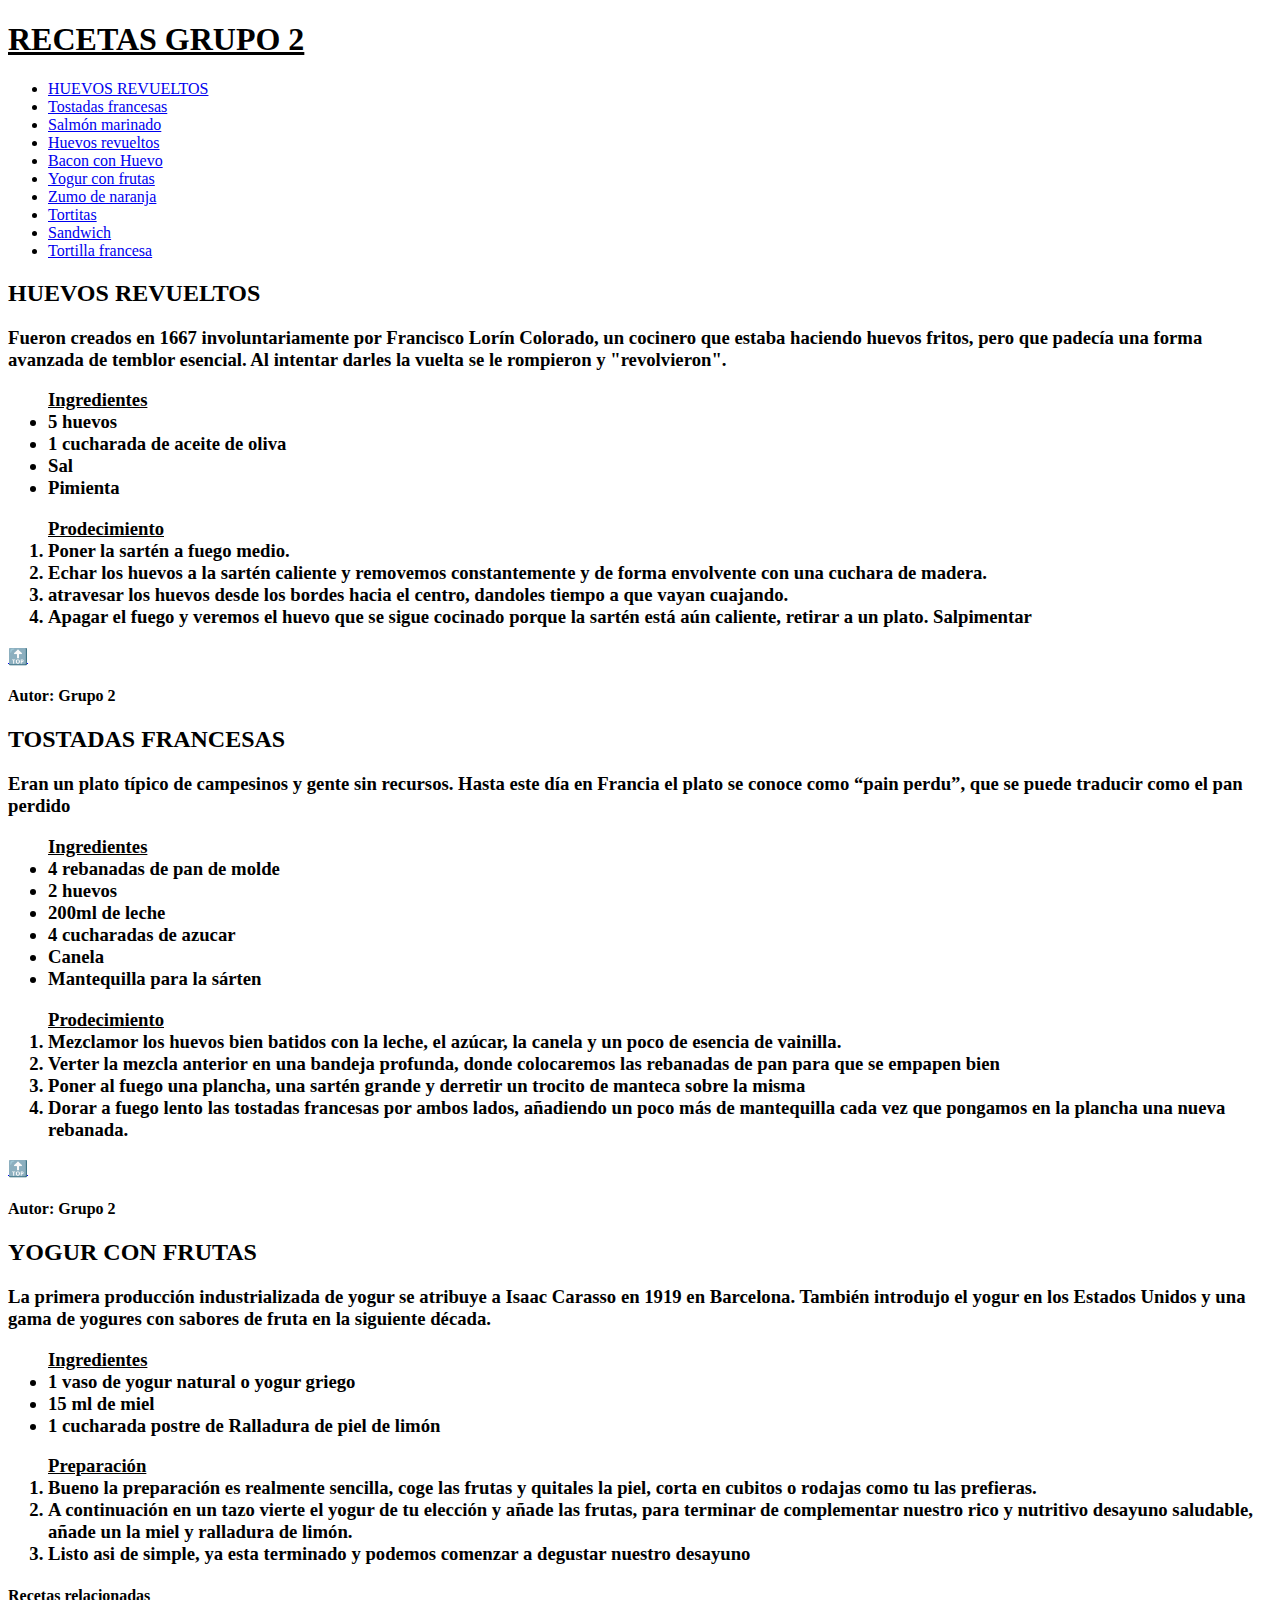
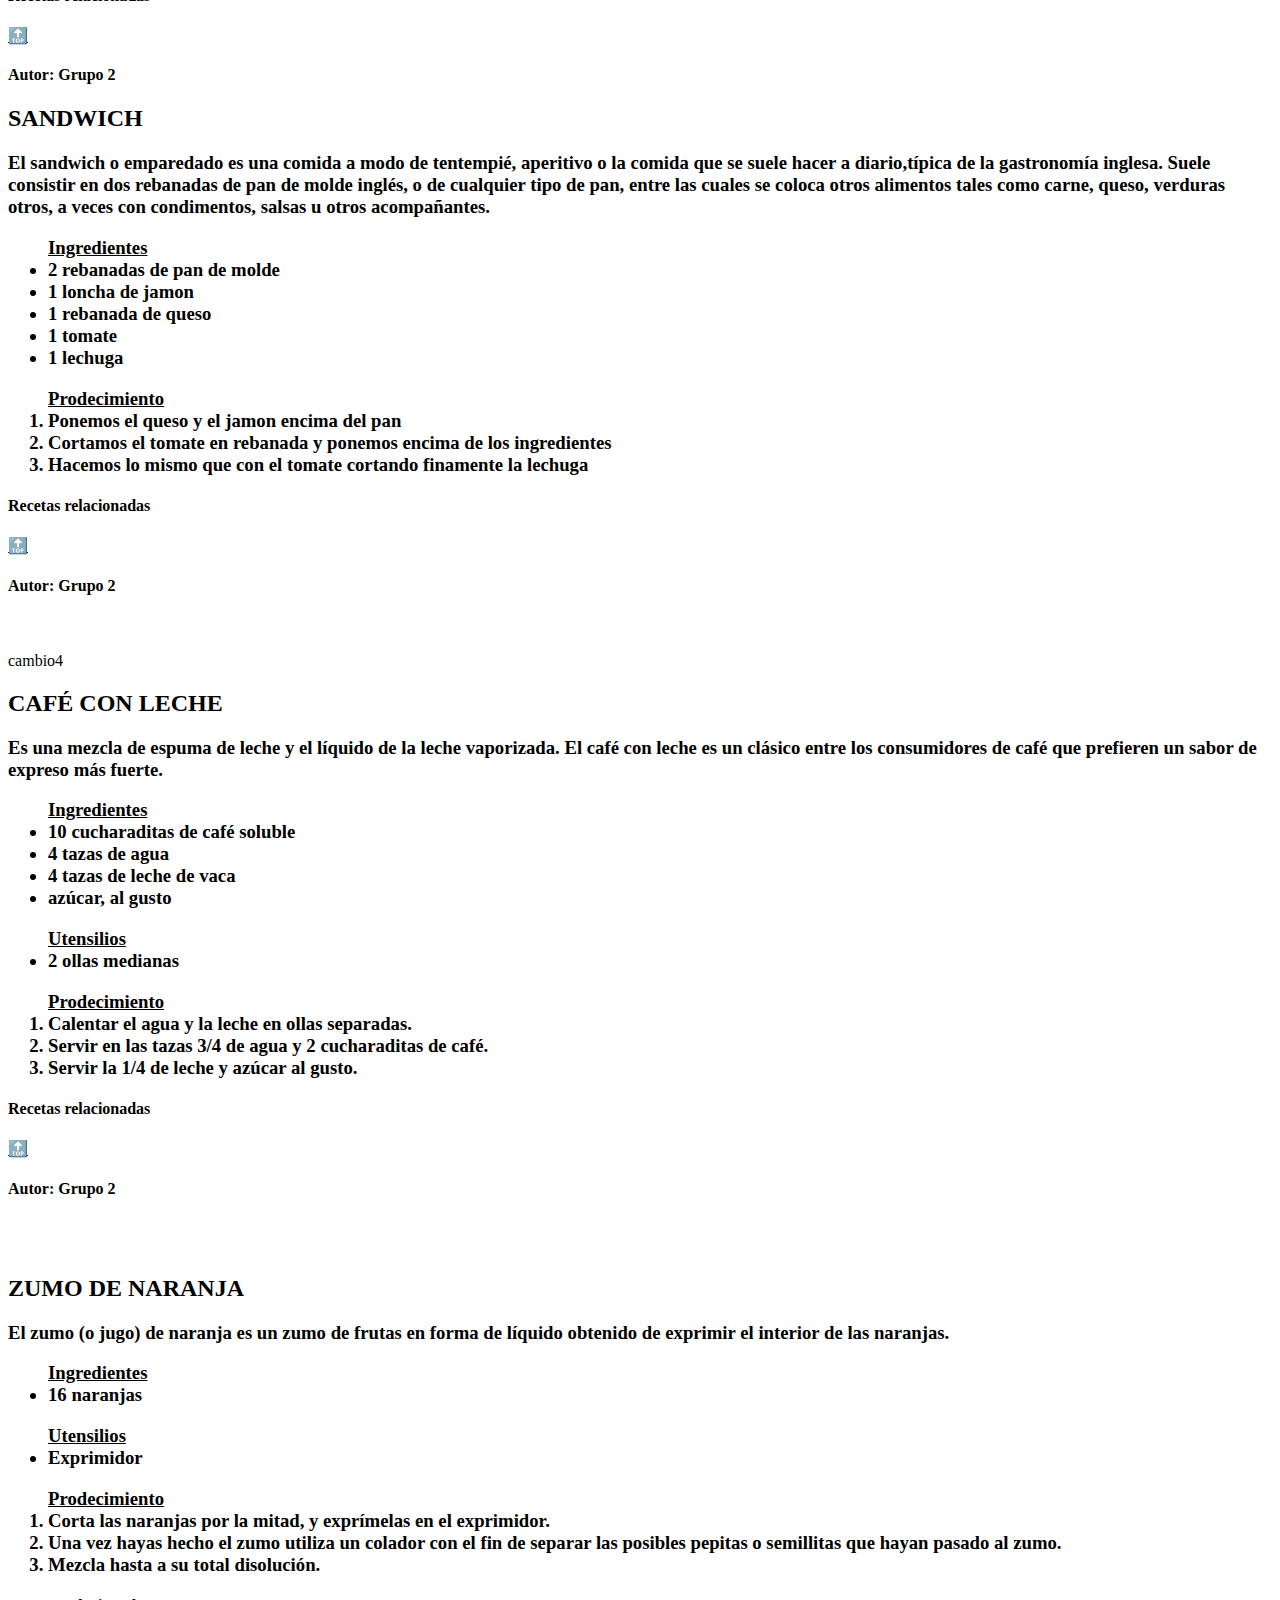
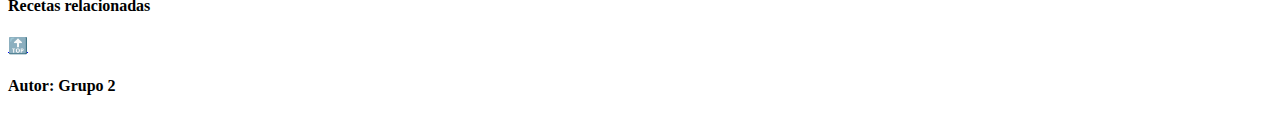
==== listadoRecetas.html @ 74da4548 "Update listadoRecetas.html" ====
<!DOCTYPE html>
<html lang="en">
<head>
    <meta charset="UTF-8">
    <meta http-equiv="X-UA-Compatible" content="IE=edge">
    <meta name="viewport" content="width=device-width, initial-scale=1.0">
    <title>Document</title>
</head>
<body>
    <h1 id="inicio"><ins>RECETAS GRUPO 2</ins></h1>
    
    <ul>
    <li><a href="#huevos" target="_blank">HUEVOS REVUELTOS</a></li>
    <li><a href="#tostadas">Tostadas francesas</a></li>
    <li><a href="#yogur">Salmón marinado</a></li>
    <li><a href="#sandwich">Huevos revueltos</a></li>
    <li><a href="#Bacon con Huevo">Bacon con Huevo</a></li>
    <li><a href="#Yogur con frutas">Yogur con frutas</a></li>
    <li><a href="#Zumo de naranja">Zumo de naranja</a></li>
    <li><a href="#Tortitas">Tortitas</a></li>
    <li><a href="#Sandwich">Sandwich</a></li>
    <li><a href="#Tortilla francesa">Tortilla francesa</a></li>
    </ul>

        <h2 id="huevos">HUEVOS REVUELTOS</h2>
        <h3>
            <p> Fueron creados en 1667 involuntariamente por Francisco Lorín Colorado, un cocinero que estaba haciendo huevos fritos, pero que padecía una forma avanzada de temblor esencial. Al intentar darles la vuelta se le rompieron y "revolvieron".</p>
            <ul><ins>Ingredientes</ins>
                <li>5 huevos</li>
                <li>1 cucharada de aceite de oliva</li>
                <li>Sal</li>
                <li>Pimienta</li>
            </ul>
            
            
            <ol><ins>Prodecimiento</ins>
                <li>Poner la sartén a fuego medio.</li>
                <li>Echar los huevos a la sartén caliente y removemos constantemente y de forma envolvente con una cuchara de madera.</li>
                <li>atravesar los huevos desde los bordes hacia el centro, dandoles tiempo a que vayan cuajando.</li>
                <li>Apagar el fuego y veremos el huevo que se sigue cocinado porque la sartén está aún caliente, retirar a un plato. Salpimentar</li>
            </ol> 
        </h3>
            <a href="#inicio">🔝</a>
            <h4>Autor: Grupo 2</h4>

        <h2 id="tostadas">TOSTADAS FRANCESAS</h2>
        <h3>
            <p> Eran un plato típico de campesinos y gente sin recursos. Hasta este día en Francia el plato se conoce como “pain perdu”, que se puede traducir como el pan perdido</p>
            <ul><ins>Ingredientes</ins>
                <li>4 rebanadas de pan de molde</li>
                <li>2 huevos</li>
                <li>200ml de leche</li>
                <li>4 cucharadas de azucar</li>
                <li>Canela</li>
                <li>Mantequilla para la sárten</li>
            </ul>
                
            <ol><ins>Prodecimiento</ins>
                <li>Mezclamor los huevos bien batidos con la leche, el azúcar, la canela y un poco de esencia de vainilla.</li>
                <li>Verter la mezcla anterior en una bandeja profunda, donde colocaremos las rebanadas de pan para que se empapen bien</li>
                <li>Poner al fuego una plancha, una sartén grande y derretir un trocito de manteca sobre la misma</li>
                <li>Dorar a fuego lento las tostadas francesas por ambos lados, añadiendo un poco más de mantequilla cada vez que pongamos en la plancha una nueva rebanada.</li>
            </ol> 
        </h3>
    
            <a href="#inicio">🔝</a>
            <h4>Autor: Grupo 2</h4>
            
              
            
    <h2 id="yogur">YOGUR CON FRUTAS</h2>
        <h3>
         <p> La primera producción industrializada de yogur se atribuye a Isaac Carasso en 1919 en Barcelona. También introdujo el yogur en los Estados Unidos y una gama de yogures con sabores de fruta en la siguiente década.</p>
         <ul><ins>Ingredientes</ins>
            <li> 1 vaso de yogur natural o yogur griego</li>
            <li>15 ml de miel</li>
            <li>1 cucharada postre de Ralladura de piel de limón</li>                 
        </ul>                    
        
                        
        <ol><ins>Preparación</ins>
             <li>Bueno la preparación es realmente sencilla, coge las frutas y quitales la piel, corta en cubitos o rodajas como tu las prefieras.</li>
             <li>A continuación en un tazo vierte el yogur de tu elección y añade las frutas, para terminar de complementar nuestro rico y nutritivo desayuno saludable, añade un la miel y ralladura de limón.</li>
             <li>Listo asi de simple, ya esta terminado y podemos comenzar a degustar nuestro desayuno</li>
        </ol> 
    </h3>
            
             <h4>Recetas relacionadas</h4>
             <a href="#inicio">🔝</a>
            <h4>Autor: Grupo 2</h4>
            
    <h2 id="sandwich">SANDWICH</h2>
        <h3>
            <p>El sandwich o emparedado es una comida a modo de tentempié, aperitivo o la comida que se suele hacer a diario,típica de la gastronomía inglesa. Suele consistir en dos rebanadas de pan de molde inglés, o de cualquier tipo de pan, entre las cuales se coloca otros alimentos tales como carne, queso, verduras otros, a veces con condimentos, salsas u otros acompañantes.</p>
            <ul><ins>Ingredientes</ins>
                 <li>2 rebanadas de pan de molde</li>
                <li>1 loncha de jamon</li>
                <li>1 rebanada de queso</li>
                <li>1 tomate</li>
                <li>1 lechuga</li>
            </ul>
                            
            <ol><ins>Prodecimiento</ins>
                <li>Ponemos el queso y el jamon encima del pan </li>
                <li>Cortamos el tomate en rebanada y ponemos encima de los ingredientes</li>
                <li>Hacemos lo mismo que con el tomate cortando finamente la lechuga</li>
            </ol> 
        </h3>
                

                 <h4>Recetas relacionadas</h4>
                 <a href="#inicio">🔝</a>
                 <h4>Autor: Grupo 2</h4>

            <br><br>cambio4

        <h2>CAFÉ CON LECHE</h2>
        <h3>
            <p>Es una mezcla de espuma de leche y el líquido de la leche vaporizada. El café con leche es un clásico entre los consumidores de café que prefieren un sabor de expreso más fuerte.</p>
            <ul><ins>Ingredientes</ins>
                <li>10 cucharaditas de café soluble</li>
                <li>4 tazas de agua</li>
                <li>4 tazas de leche de vaca</li>
                <li>azúcar, al gusto</li>
            </ul>
            <ul><ins>Utensilios</ins>
                <li>2 ollas medianas</li>
            </ul>
                
            <ol><ins>Prodecimiento</ins>
                <li>Calentar el agua y la leche en ollas separadas.</li>
                <li>Servir en las tazas 3/4 de agua y 2 cucharaditas de café.</li>
                <li>Servir la 1/4 de leche y azúcar al gusto.</li>
            </ol> 
        </h3>
    
            <h4>Recetas relacionadas</h4>
            <a href="#inicio">🔝</a>
            <h4>Autor: Grupo 2</h4>

            <br><br>

        <h2>ZUMO DE NARANJA</h2>
        <h3>
            <p>El zumo (o jugo) de naranja es un zumo de frutas en forma de líquido obtenido de exprimir el interior de las naranjas.</p>
            <ul><ins>Ingredientes</ins>
                <li>16 naranjas</li>
            </ul>
            <ul><ins>Utensilios</ins>
                <li>Exprimidor</li>
            </ul>
                
            <ol><ins>Prodecimiento</ins>
                <li>Corta las naranjas por la mitad, y exprímelas en el exprimidor.</li>
                <li>Una vez hayas hecho el zumo utiliza un colador con el fin de separar las posibles pepitas o semillitas que hayan pasado al zumo.</li>
                <li>Mezcla hasta a su total disolución.</li>
            </ol> 
        </h3>
    
            <h4>Recetas relacionadas</h4>
            <a href="#inicio">🔝</a>
            <h4>Autor: Grupo 2</h4>
            
                
    </body>
    </html>
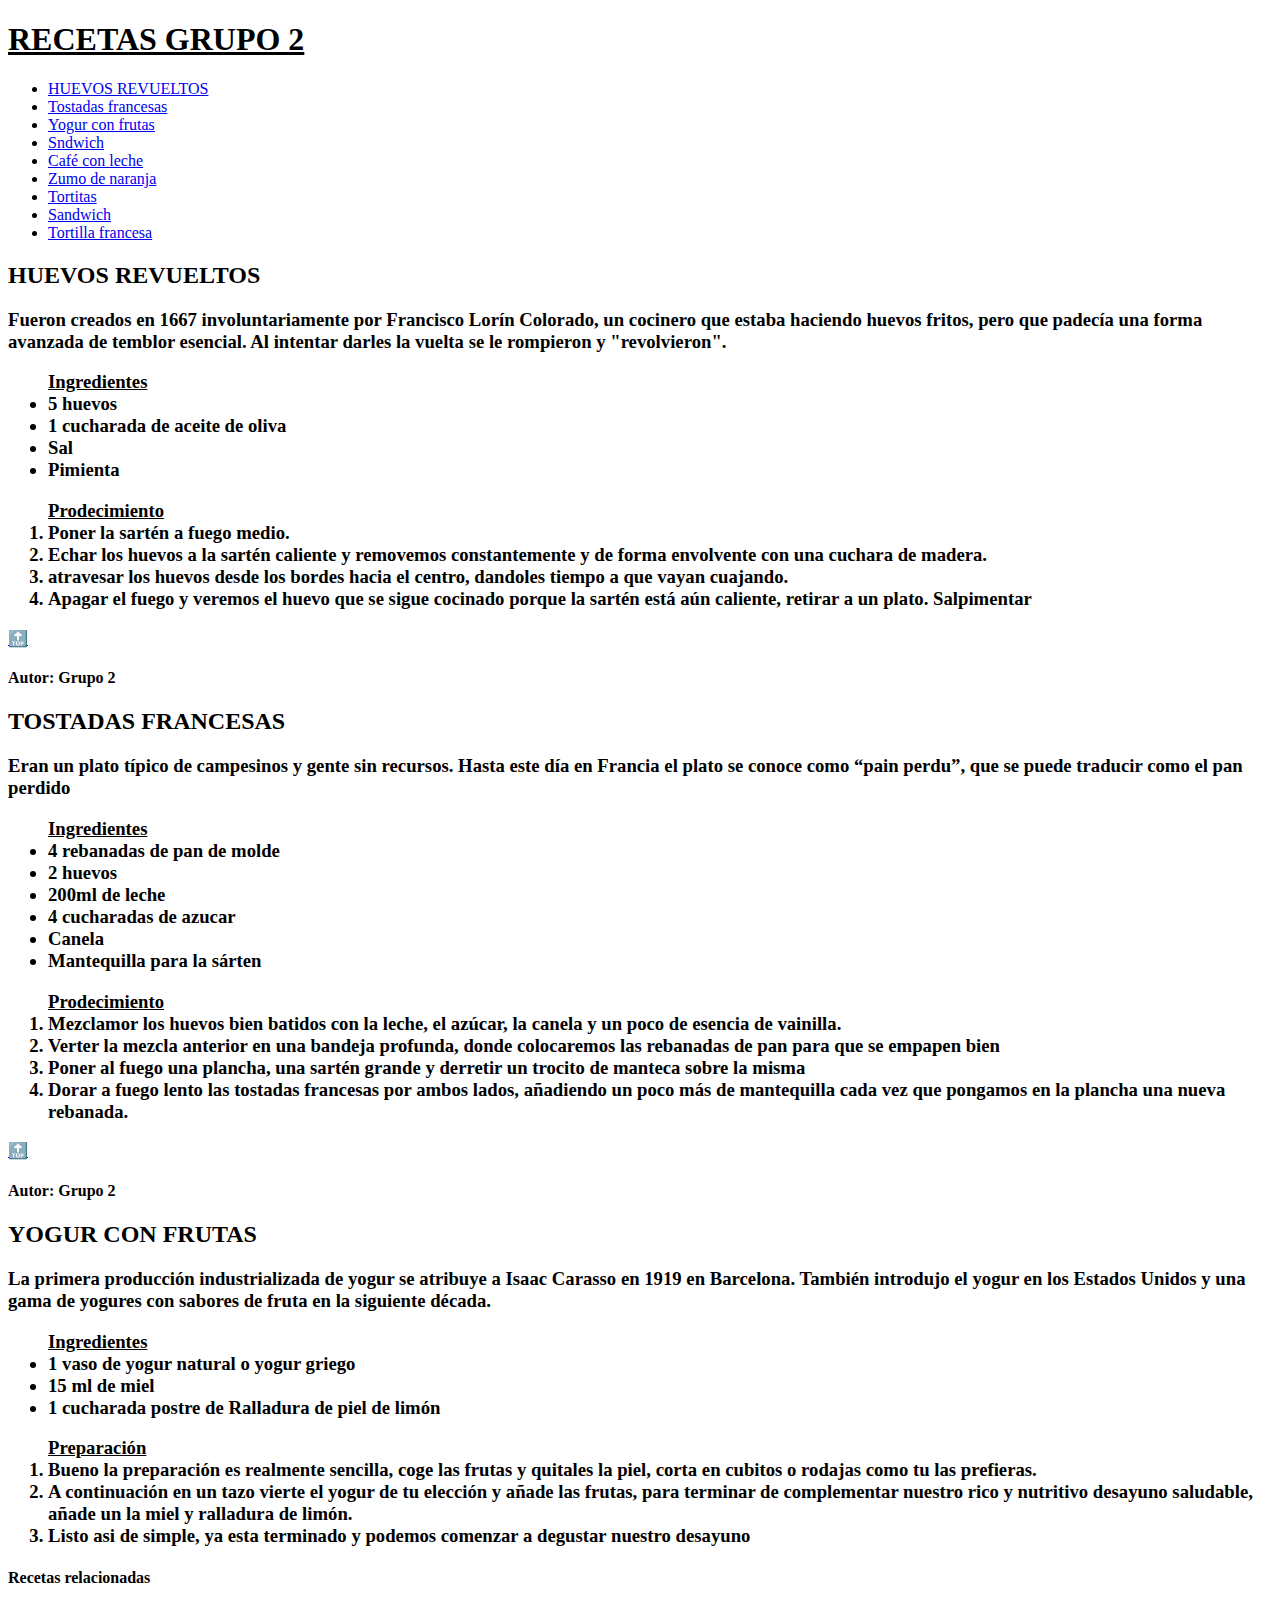
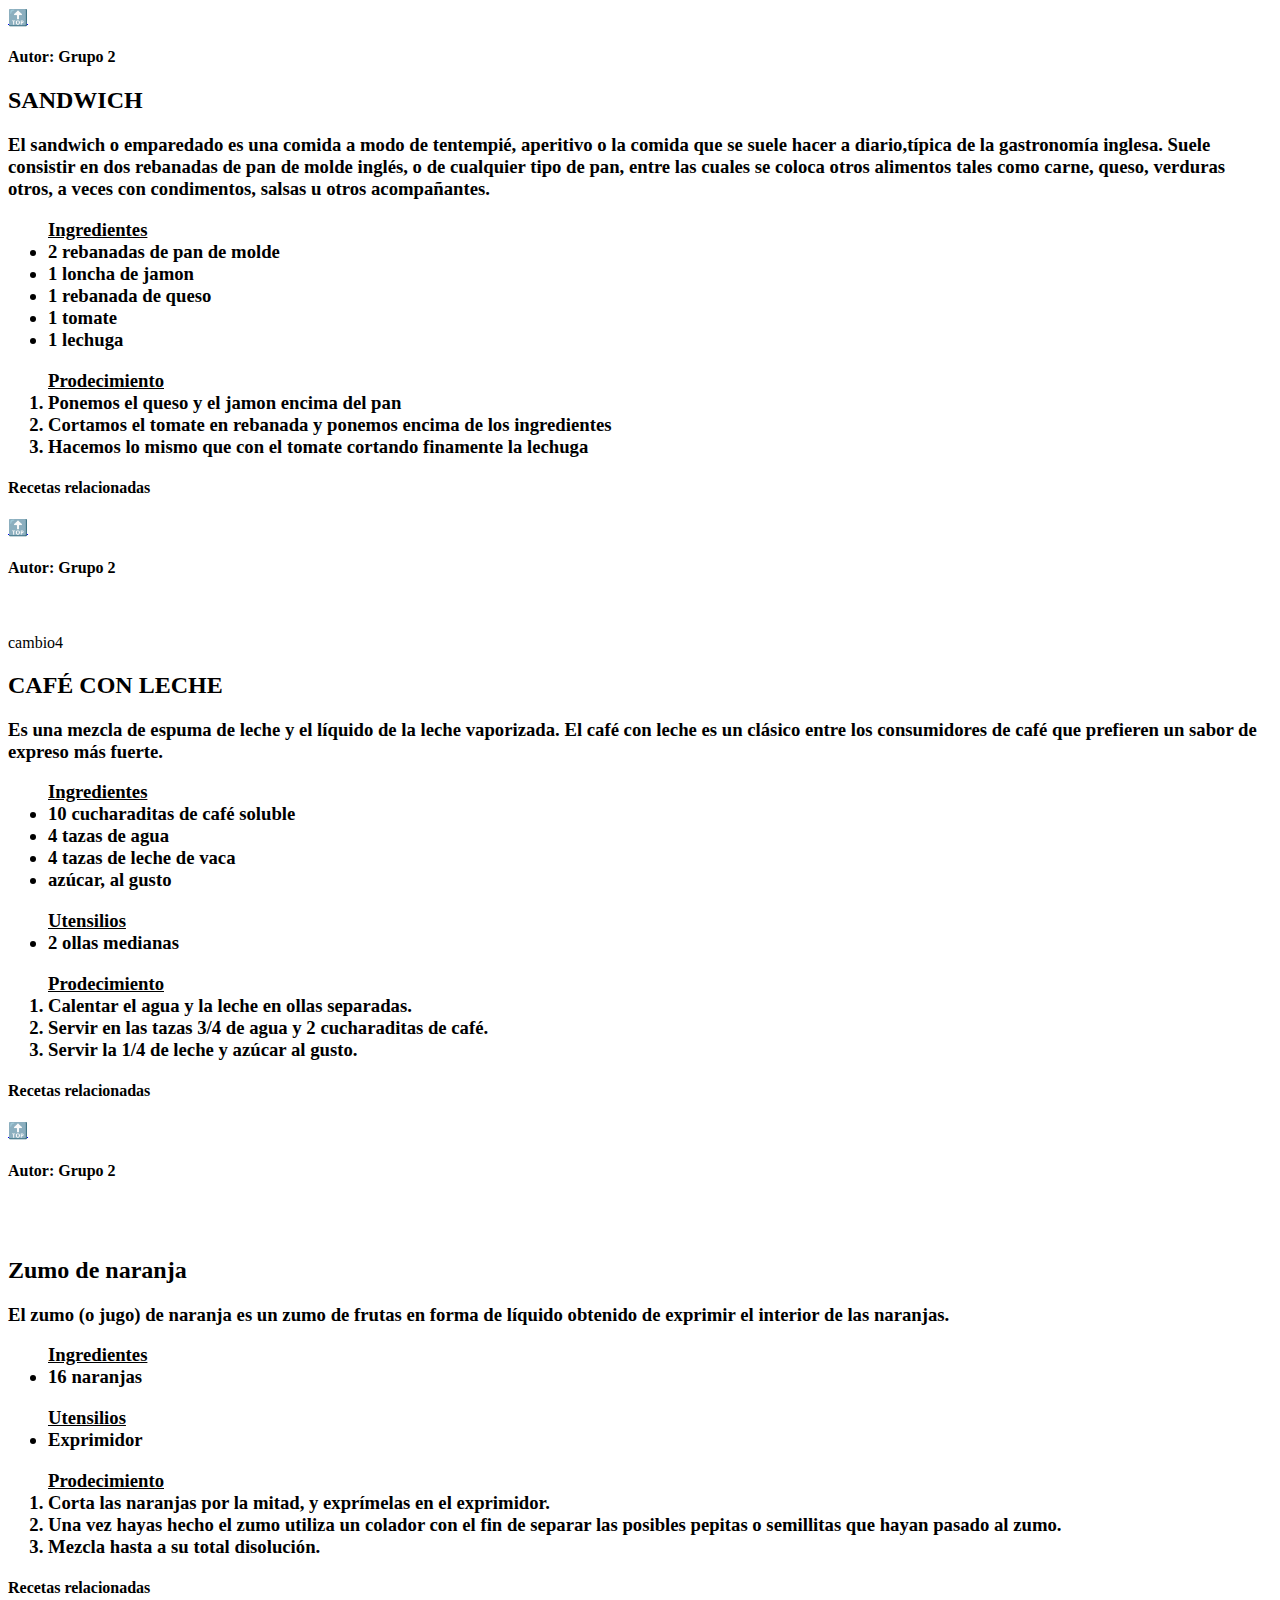
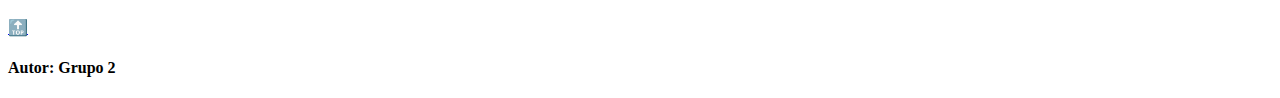
==== commit 8522b427: "cambio index" ====
--- a/listadoRecetas.html
+++ b/listadoRecetas.html
@@ -1,166 +1,184 @@
 <!DOCTYPE html>
 <html lang="en">
+
 <head>
-    <meta charset="UTF-8">
-    <meta http-equiv="X-UA-Compatible" content="IE=edge">
-    <meta name="viewport" content="width=device-width, initial-scale=1.0">
-    <title>Document</title>
+  <meta charset="UTF-8">
+  <meta http-equiv="X-UA-Compatible" content="IE=edge">
+  <meta name="viewport" content="width=device-width, initial-scale=1.0">
+  <title>Document</title>
 </head>
+
 <body>
-    <h1 id="inicio"><ins>RECETAS GRUPO 2</ins></h1>
-    
-    <ul>
+  <h1 id="inicio"><ins>RECETAS GRUPO 2</ins></h1>
+
+  <ul>
     <li><a href="#huevos" target="_blank">HUEVOS REVUELTOS</a></li>
     <li><a href="#tostadas">Tostadas francesas</a></li>
-    <li><a href="#yogur">Salmón marinado</a></li>
-    <li><a href="#sandwich">Huevos revueltos</a></li>
-    <li><a href="#Bacon con Huevo">Bacon con Huevo</a></li>
-    <li><a href="#Yogur con frutas">Yogur con frutas</a></li>
-    <li><a href="#Zumo de naranja">Zumo de naranja</a></li>
-    <li><a href="#Tortitas">Tortitas</a></li>
+    <li><a href="#yogur">Yogur con frutas</a></li>
+    <li><a href="#sandwich">Sndwich</a></li>
+    <li><a href="#cafeconleche">Café con leche</a></li>
+    <li><a href="#zumo">Zumo de naranja</a></li>
+    <li><a href="#tortitas">Tortitas</a></li>
     <li><a href="#Sandwich">Sandwich</a></li>
-    <li><a href="#Tortilla francesa">Tortilla francesa</a></li>
+    <li><a href="#tortillafrancesa">Tortilla francesa</a></li>
+  </ul>
+
+  <h2 id="huevos">HUEVOS REVUELTOS</h2>
+  <h3>
+    <p> Fueron creados en 1667 involuntariamente por Francisco Lorín Colorado, un cocinero que estaba haciendo huevos
+      fritos, pero que padecía una forma avanzada de temblor esencial. Al intentar darles la vuelta se le rompieron y
+      "revolvieron".</p>
+    <ul><ins>Ingredientes</ins>
+      <li>5 huevos</li>
+      <li>1 cucharada de aceite de oliva</li>
+      <li>Sal</li>
+      <li>Pimienta</li>
     </ul>
 
-        <h2 id="huevos">HUEVOS REVUELTOS</h2>
-        <h3>
-            <p> Fueron creados en 1667 involuntariamente por Francisco Lorín Colorado, un cocinero que estaba haciendo huevos fritos, pero que padecía una forma avanzada de temblor esencial. Al intentar darles la vuelta se le rompieron y "revolvieron".</p>
-            <ul><ins>Ingredientes</ins>
-                <li>5 huevos</li>
-                <li>1 cucharada de aceite de oliva</li>
-                <li>Sal</li>
-                <li>Pimienta</li>
-            </ul>
-            
-            
-            <ol><ins>Prodecimiento</ins>
-                <li>Poner la sartén a fuego medio.</li>
-                <li>Echar los huevos a la sartén caliente y removemos constantemente y de forma envolvente con una cuchara de madera.</li>
-                <li>atravesar los huevos desde los bordes hacia el centro, dandoles tiempo a que vayan cuajando.</li>
-                <li>Apagar el fuego y veremos el huevo que se sigue cocinado porque la sartén está aún caliente, retirar a un plato. Salpimentar</li>
-            </ol> 
-        </h3>
-            <a href="#inicio">🔝</a>
-            <h4>Autor: Grupo 2</h4>
 
-        <h2 id="tostadas">TOSTADAS FRANCESAS</h2>
-        <h3>
-            <p> Eran un plato típico de campesinos y gente sin recursos. Hasta este día en Francia el plato se conoce como “pain perdu”, que se puede traducir como el pan perdido</p>
-            <ul><ins>Ingredientes</ins>
-                <li>4 rebanadas de pan de molde</li>
-                <li>2 huevos</li>
-                <li>200ml de leche</li>
-                <li>4 cucharadas de azucar</li>
-                <li>Canela</li>
-                <li>Mantequilla para la sárten</li>
-            </ul>
-                
-            <ol><ins>Prodecimiento</ins>
-                <li>Mezclamor los huevos bien batidos con la leche, el azúcar, la canela y un poco de esencia de vainilla.</li>
-                <li>Verter la mezcla anterior en una bandeja profunda, donde colocaremos las rebanadas de pan para que se empapen bien</li>
-                <li>Poner al fuego una plancha, una sartén grande y derretir un trocito de manteca sobre la misma</li>
-                <li>Dorar a fuego lento las tostadas francesas por ambos lados, añadiendo un poco más de mantequilla cada vez que pongamos en la plancha una nueva rebanada.</li>
-            </ol> 
-        </h3>
-    
-            <a href="#inicio">🔝</a>
-            <h4>Autor: Grupo 2</h4>
-            
-              
-            
-    <h2 id="yogur">YOGUR CON FRUTAS</h2>
-        <h3>
-         <p> La primera producción industrializada de yogur se atribuye a Isaac Carasso en 1919 en Barcelona. También introdujo el yogur en los Estados Unidos y una gama de yogures con sabores de fruta en la siguiente década.</p>
-         <ul><ins>Ingredientes</ins>
-            <li> 1 vaso de yogur natural o yogur griego</li>
-            <li>15 ml de miel</li>
-            <li>1 cucharada postre de Ralladura de piel de limón</li>                 
-        </ul>                    
-        
-                        
-        <ol><ins>Preparación</ins>
-             <li>Bueno la preparación es realmente sencilla, coge las frutas y quitales la piel, corta en cubitos o rodajas como tu las prefieras.</li>
-             <li>A continuación en un tazo vierte el yogur de tu elección y añade las frutas, para terminar de complementar nuestro rico y nutritivo desayuno saludable, añade un la miel y ralladura de limón.</li>
-             <li>Listo asi de simple, ya esta terminado y podemos comenzar a degustar nuestro desayuno</li>
-        </ol> 
-    </h3>
-            
-             <h4>Recetas relacionadas</h4>
-             <a href="#inicio">🔝</a>
-            <h4>Autor: Grupo 2</h4>
-            
-    <h2 id="sandwich">SANDWICH</h2>
-        <h3>
-            <p>El sandwich o emparedado es una comida a modo de tentempié, aperitivo o la comida que se suele hacer a diario,típica de la gastronomía inglesa. Suele consistir en dos rebanadas de pan de molde inglés, o de cualquier tipo de pan, entre las cuales se coloca otros alimentos tales como carne, queso, verduras otros, a veces con condimentos, salsas u otros acompañantes.</p>
-            <ul><ins>Ingredientes</ins>
-                 <li>2 rebanadas de pan de molde</li>
-                <li>1 loncha de jamon</li>
-                <li>1 rebanada de queso</li>
-                <li>1 tomate</li>
-                <li>1 lechuga</li>
-            </ul>
-                            
-            <ol><ins>Prodecimiento</ins>
-                <li>Ponemos el queso y el jamon encima del pan </li>
-                <li>Cortamos el tomate en rebanada y ponemos encima de los ingredientes</li>
-                <li>Hacemos lo mismo que con el tomate cortando finamente la lechuga</li>
-            </ol> 
-        </h3>
-                
+    <ol><ins>Prodecimiento</ins>
+      <li>Poner la sartén a fuego medio.</li>
+      <li>Echar los huevos a la sartén caliente y removemos constantemente y de forma envolvente con una cuchara de
+        madera.</li>
+      <li>atravesar los huevos desde los bordes hacia el centro, dandoles tiempo a que vayan cuajando.</li>
+      <li>Apagar el fuego y veremos el huevo que se sigue cocinado porque la sartén está aún caliente, retirar a un
+        plato. Salpimentar</li>
+    </ol>
+  </h3>
+  <a href="#inicio">🔝</a>
+  <h4>Autor: Grupo 2</h4>
 
-                 <h4>Recetas relacionadas</h4>
-                 <a href="#inicio">🔝</a>
-                 <h4>Autor: Grupo 2</h4>
+  <h2 id="tostadas">TOSTADAS FRANCESAS</h2>
+  <h3>
+    <p> Eran un plato típico de campesinos y gente sin recursos. Hasta este día en Francia el plato se conoce como “pain
+      perdu”, que se puede traducir como el pan perdido</p>
+    <ul><ins>Ingredientes</ins>
+      <li>4 rebanadas de pan de molde</li>
+      <li>2 huevos</li>
+      <li>200ml de leche</li>
+      <li>4 cucharadas de azucar</li>
+      <li>Canela</li>
+      <li>Mantequilla para la sárten</li>
+    </ul>
 
-            <br><br>cambio4
+    <ol><ins>Prodecimiento</ins>
+      <li>Mezclamor los huevos bien batidos con la leche, el azúcar, la canela y un poco de esencia de vainilla.</li>
+      <li>Verter la mezcla anterior en una bandeja profunda, donde colocaremos las rebanadas de pan para que se empapen
+        bien</li>
+      <li>Poner al fuego una plancha, una sartén grande y derretir un trocito de manteca sobre la misma</li>
+      <li>Dorar a fuego lento las tostadas francesas por ambos lados, añadiendo un poco más de mantequilla cada vez que
+        pongamos en la plancha una nueva rebanada.</li>
+    </ol>
+  </h3>
 
-        <h2>CAFÉ CON LECHE</h2>
-        <h3>
-            <p>Es una mezcla de espuma de leche y el líquido de la leche vaporizada. El café con leche es un clásico entre los consumidores de café que prefieren un sabor de expreso más fuerte.</p>
-            <ul><ins>Ingredientes</ins>
-                <li>10 cucharaditas de café soluble</li>
-                <li>4 tazas de agua</li>
-                <li>4 tazas de leche de vaca</li>
-                <li>azúcar, al gusto</li>
-            </ul>
-            <ul><ins>Utensilios</ins>
-                <li>2 ollas medianas</li>
-            </ul>
-                
-            <ol><ins>Prodecimiento</ins>
-                <li>Calentar el agua y la leche en ollas separadas.</li>
-                <li>Servir en las tazas 3/4 de agua y 2 cucharaditas de café.</li>
-                <li>Servir la 1/4 de leche y azúcar al gusto.</li>
-            </ol> 
-        </h3>
-    
-            <h4>Recetas relacionadas</h4>
-            <a href="#inicio">🔝</a>
-            <h4>Autor: Grupo 2</h4>
+  <a href="#inicio">🔝</a>
+  <h4>Autor: Grupo 2</h4>
 
-            <br><br>
 
-        <h2>ZUMO DE NARANJA</h2>
-        <h3>
-            <p>El zumo (o jugo) de naranja es un zumo de frutas en forma de líquido obtenido de exprimir el interior de las naranjas.</p>
-            <ul><ins>Ingredientes</ins>
-                <li>16 naranjas</li>
-            </ul>
-            <ul><ins>Utensilios</ins>
-                <li>Exprimidor</li>
-            </ul>
-                
-            <ol><ins>Prodecimiento</ins>
-                <li>Corta las naranjas por la mitad, y exprímelas en el exprimidor.</li>
-                <li>Una vez hayas hecho el zumo utiliza un colador con el fin de separar las posibles pepitas o semillitas que hayan pasado al zumo.</li>
-                <li>Mezcla hasta a su total disolución.</li>
-            </ol> 
-        </h3>
-    
-            <h4>Recetas relacionadas</h4>
-            <a href="#inicio">🔝</a>
-            <h4>Autor: Grupo 2</h4>
-            
-                
-    </body>
-    </html>
+
+  <h2 id="yogur">YOGUR CON FRUTAS</h2>
+  <h3>
+    <p> La primera producción industrializada de yogur se atribuye a Isaac Carasso en 1919 en Barcelona. También
+      introdujo el yogur en los Estados Unidos y una gama de yogures con sabores de fruta en la siguiente década.</p>
+    <ul><ins>Ingredientes</ins>
+      <li> 1 vaso de yogur natural o yogur griego</li>
+      <li>15 ml de miel</li>
+      <li>1 cucharada postre de Ralladura de piel de limón</li>
+    </ul>
+
+
+    <ol><ins>Preparación</ins>
+      <li>Bueno la preparación es realmente sencilla, coge las frutas y quitales la piel, corta en cubitos o rodajas
+        como tu las prefieras.</li>
+      <li>A continuación en un tazo vierte el yogur de tu elección y añade las frutas, para terminar de complementar
+        nuestro rico y nutritivo desayuno saludable, añade un la miel y ralladura de limón.</li>
+      <li>Listo asi de simple, ya esta terminado y podemos comenzar a degustar nuestro desayuno</li>
+    </ol>
+  </h3>
+
+  <h4>Recetas relacionadas</h4>
+  <a href="#inicio">🔝</a>
+  <h4>Autor: Grupo 2</h4>
+
+  <h2 id="sandwich">SANDWICH</h2>
+  <h3>
+    <p>El sandwich o emparedado es una comida a modo de tentempié, aperitivo o la comida que se suele hacer a
+      diario,típica de la gastronomía inglesa. Suele consistir en dos rebanadas de pan de molde inglés, o de cualquier
+      tipo de pan, entre las cuales se coloca otros alimentos tales como carne, queso, verduras otros, a veces con
+      condimentos, salsas u otros acompañantes.</p>
+    <ul><ins>Ingredientes</ins>
+      <li>2 rebanadas de pan de molde</li>
+      <li>1 loncha de jamon</li>
+      <li>1 rebanada de queso</li>
+      <li>1 tomate</li>
+      <li>1 lechuga</li>
+    </ul>
+
+    <ol><ins>Prodecimiento</ins>
+      <li>Ponemos el queso y el jamon encima del pan </li>
+      <li>Cortamos el tomate en rebanada y ponemos encima de los ingredientes</li>
+      <li>Hacemos lo mismo que con el tomate cortando finamente la lechuga</li>
+    </ol>
+  </h3>
+
+
+  <h4>Recetas relacionadas</h4>
+  <a href="#inicio">🔝</a>
+  <h4>Autor: Grupo 2</h4>
+
+  <br><br>cambio4
+
+  <h2 id="cafeconleche">CAFÉ CON LECHE</h2>
+  <h3>
+    <p>Es una mezcla de espuma de leche y el líquido de la leche vaporizada. El café con leche es un clásico entre los
+      consumidores de café que prefieren un sabor de expreso más fuerte.</p>
+    <ul><ins>Ingredientes</ins>
+      <li>10 cucharaditas de café soluble</li>
+      <li>4 tazas de agua</li>
+      <li>4 tazas de leche de vaca</li>
+      <li>azúcar, al gusto</li>
+    </ul>
+    <ul><ins>Utensilios</ins>
+      <li>2 ollas medianas</li>
+    </ul>
+
+    <ol><ins>Prodecimiento</ins>
+      <li>Calentar el agua y la leche en ollas separadas.</li>
+      <li>Servir en las tazas 3/4 de agua y 2 cucharaditas de café.</li>
+      <li>Servir la 1/4 de leche y azúcar al gusto.</li>
+    </ol>
+  </h3>
+
+  <h4>Recetas relacionadas</h4>
+  <a href="#inicio">🔝</a>
+  <h4>Autor: Grupo 2</h4>
+
+  <br><br>
+
+  <h2 id="zumo">Zumo de naranja</h2>
+  <h3>
+    <p>El zumo (o jugo) de naranja es un zumo de frutas en forma de líquido obtenido de exprimir el interior de las
+      naranjas.</p>
+    <ul><ins>Ingredientes</ins>
+      <li>16 naranjas</li>
+    </ul>
+    <ul><ins>Utensilios</ins>
+      <li>Exprimidor</li>
+    </ul>
+
+    <ol><ins>Prodecimiento</ins>
+      <li>Corta las naranjas por la mitad, y exprímelas en el exprimidor.</li>
+      <li>Una vez hayas hecho el zumo utiliza un colador con el fin de separar las posibles pepitas o semillitas que
+        hayan pasado al zumo.</li>
+      <li>Mezcla hasta a su total disolución.</li>
+    </ol>
+  </h3>
+
+  <h4>Recetas relacionadas</h4>
+  <a href="#inicio">🔝</a>
+  <h4>Autor: Grupo 2</h4>
+
+
+</body>
+
+</html>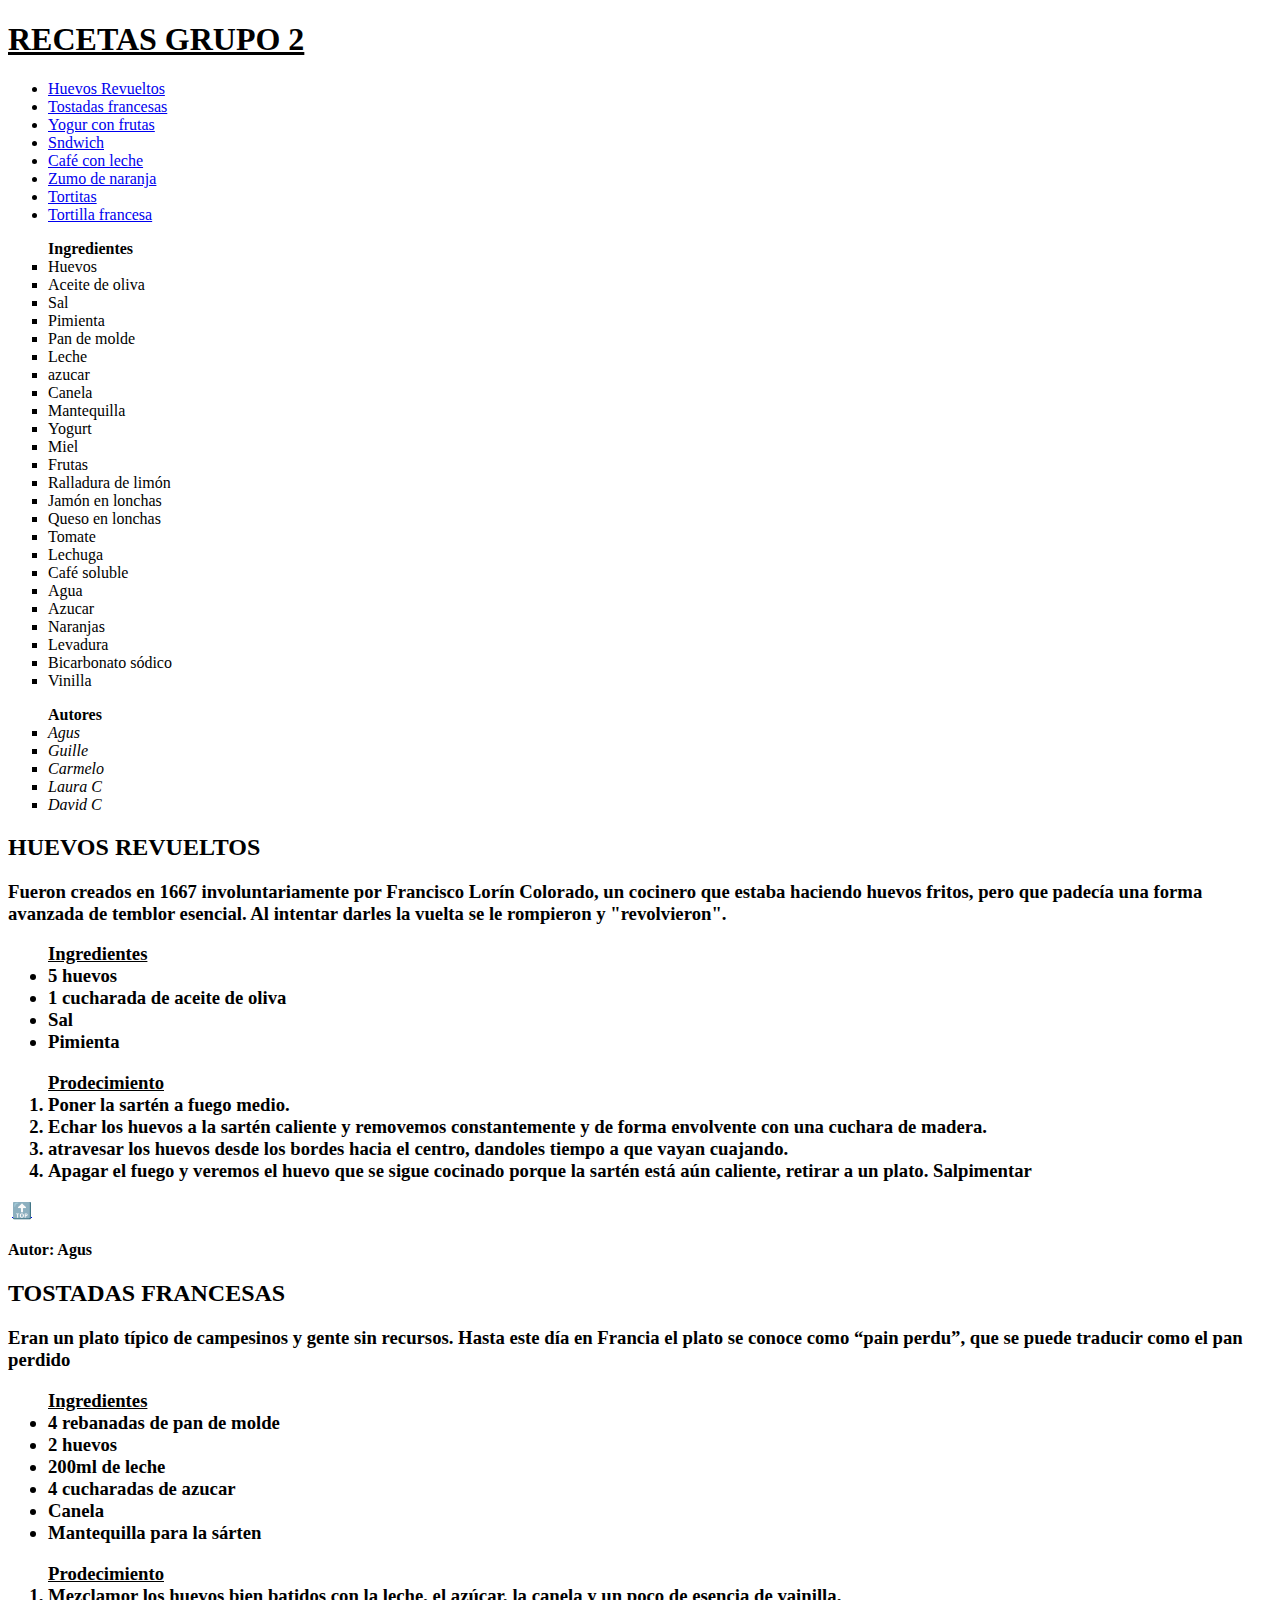
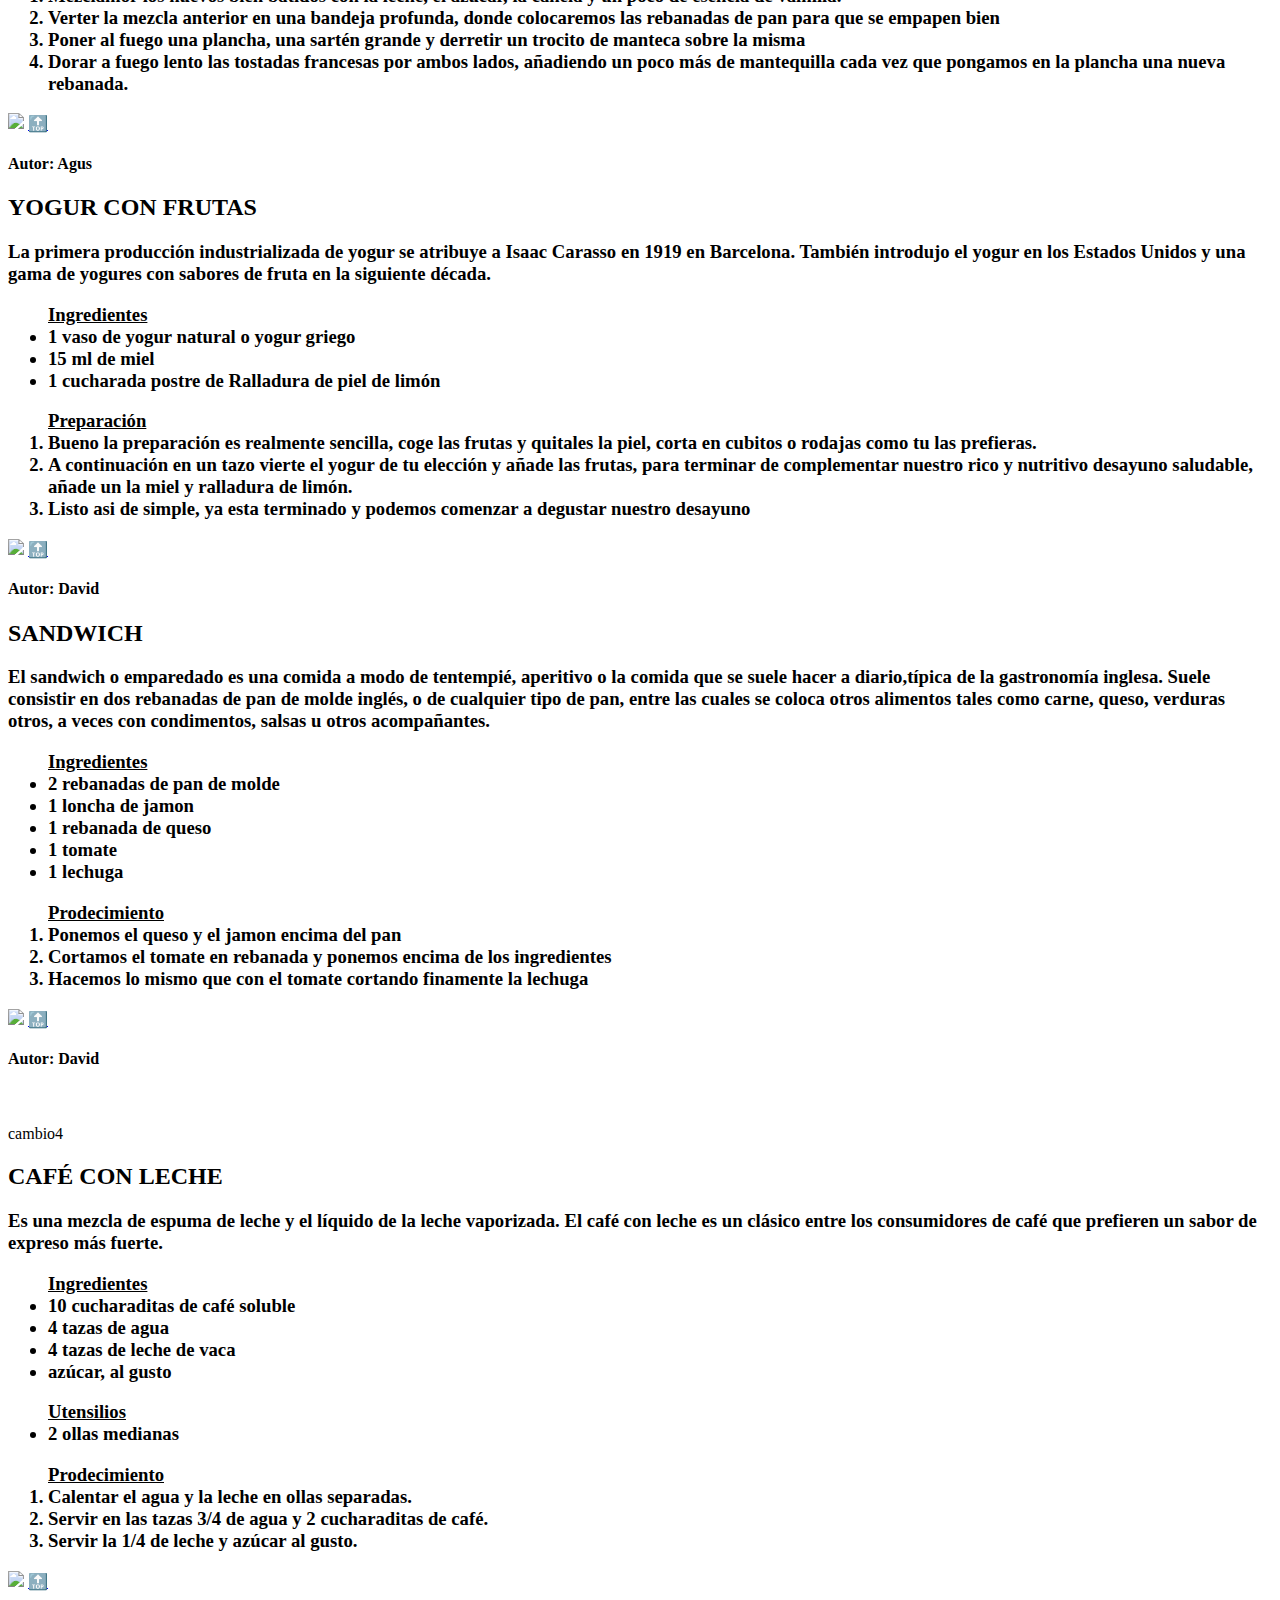
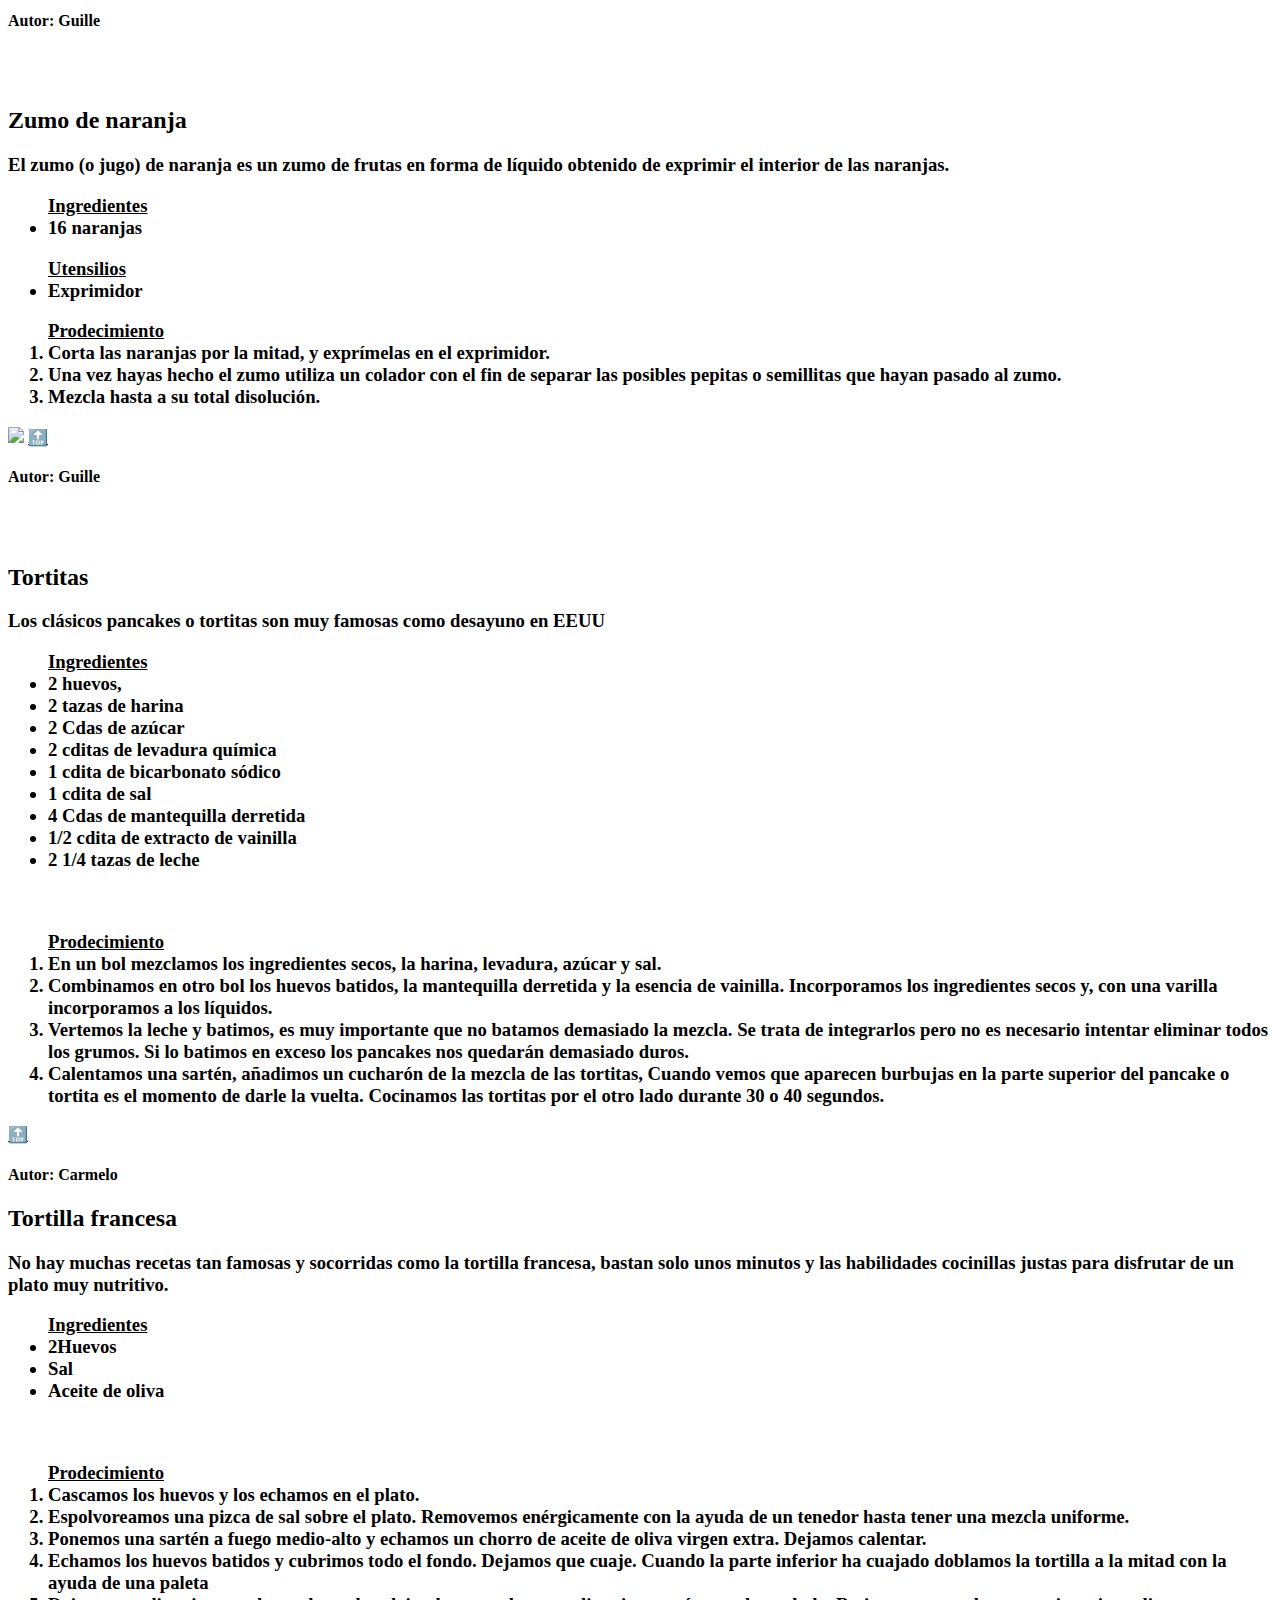
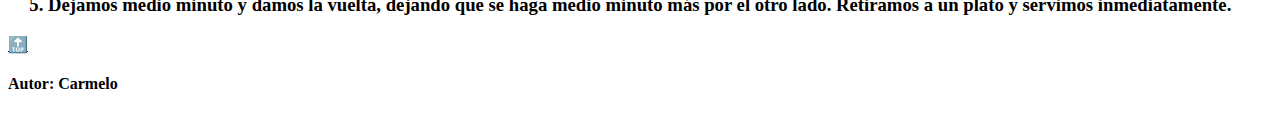
==== commit 51af1809: "lista de ingradientes" ====
--- a/listadoRecetas.html
+++ b/listadoRecetas.html
@@ -12,17 +12,49 @@
   <h1 id="inicio"><ins>RECETAS GRUPO 2</ins></h1>
 
   <ul>
-    <li><a href="#huevos" target="_blank">HUEVOS REVUELTOS</a></li>
+    <li><a href="#huevos">Huevos Revueltos</a></li>
     <li><a href="#tostadas">Tostadas francesas</a></li>
     <li><a href="#yogur">Yogur con frutas</a></li>
     <li><a href="#sandwich">Sndwich</a></li>
     <li><a href="#cafeconleche">Café con leche</a></li>
     <li><a href="#zumo">Zumo de naranja</a></li>
     <li><a href="#tortitas">Tortitas</a></li>
-    <li><a href="#Sandwich">Sandwich</a></li>
     <li><a href="#tortillafrancesa">Tortilla francesa</a></li>
   </ul>
-
+  <ul type="square"><strong>Ingredientes</strong>
+    <li>Huevos</li>
+    <li>Aceite de oliva</li>
+    <li>Sal</li>
+    <li>Pimienta</li>
+    <li>Pan de molde</li>
+    <li>Leche</li>
+    <li>azucar</li>
+    <li>Canela</li>
+    <li>Mantequilla</li>
+    <li>Yogurt</li>
+    <li>Miel</li>
+    <li>Frutas</li>
+    <li>Ralladura de limón</li>
+    <li>Jamón en lonchas</li>
+    <li>Queso en lonchas</li>
+    <li>Tomate</li>
+    <li>Lechuga</li>
+    <li>Café soluble</li>
+    <li>Agua</li>
+    <li>Azucar</li>
+    <li>Naranjas</li>
+    <li>Levadura</li>
+    <li>Bicarbonato sódico</li>
+    <li>Vinilla</li>
+  </ul>
+  <ul type="square"><strong>Autores</strong>
+    <li><i>Agus</i></li>
+    <li><i>Guille</i></li>
+    <li><i>Carmelo</i></li>
+    <li><i>Laura C</i></li>
+    <li><i>David C</i></li>
+
+  </ul>
   <h2 id="huevos">HUEVOS REVUELTOS</h2>
   <h3>
     <p> Fueron creados en 1667 involuntariamente por Francisco Lorín Colorado, un cocinero que estaba haciendo huevos
@@ -45,8 +77,11 @@
         plato. Salpimentar</li>
     </ol>
   </h3>
-  <a href="#inicio">🔝</a>
-  <h4>Autor: Grupo 2</h4>
+
+  <img src="huevos-revueltos.jpg" width="200px" alt="">
+
+  <a href="#inicio">🔝</a>
+  <h4>Autor: Agus</h4>
 
   <h2 id="tostadas">TOSTADAS FRANCESAS</h2>
   <h3>
@@ -71,8 +106,10 @@
     </ol>
   </h3>
 
-  <a href="#inicio">🔝</a>
-  <h4>Autor: Grupo 2</h4>
+  <img src="tostadas.jpg" width="200px">
+
+  <a href="#inicio">🔝</a>
+  <h4>Autor: Agus</h4>
 
 
 
@@ -85,7 +122,6 @@
       <li>15 ml de miel</li>
       <li>1 cucharada postre de Ralladura de piel de limón</li>
     </ul>
-
 
     <ol><ins>Preparación</ins>
       <li>Bueno la preparación es realmente sencilla, coge las frutas y quitales la piel, corta en cubitos o rodajas
@@ -96,9 +132,10 @@
     </ol>
   </h3>
 
-  <h4>Recetas relacionadas</h4>
-  <a href="#inicio">🔝</a>
-  <h4>Autor: Grupo 2</h4>
+  <img src="yogurconfrutas.jpg" width="200px">
+
+  <a href="#inicio">🔝</a>
+  <h4>Autor: David</h4>
 
   <h2 id="sandwich">SANDWICH</h2>
   <h3>
@@ -121,10 +158,10 @@
     </ol>
   </h3>
 
-
-  <h4>Recetas relacionadas</h4>
-  <a href="#inicio">🔝</a>
-  <h4>Autor: Grupo 2</h4>
+  <img src="sandwich.jpg" width="200px">
+
+  <a href="#inicio">🔝</a>
+  <h4>Autor: David</h4>
 
   <br><br>cambio4
 
@@ -149,9 +186,10 @@
     </ol>
   </h3>
 
-  <h4>Recetas relacionadas</h4>
-  <a href="#inicio">🔝</a>
-  <h4>Autor: Grupo 2</h4>
+  <img src="cafe.jpg" width="200px">
+
+  <a href="#inicio">🔝</a>
+  <h4>Autor: Guille</h4>
 
   <br><br>
 
@@ -174,9 +212,66 @@
     </ol>
   </h3>
 
-  <h4>Recetas relacionadas</h4>
-  <a href="#inicio">🔝</a>
-  <h4>Autor: Grupo 2</h4>
+  <img src="zumo.jpg" width="200px">
+
+  <a href="#inicio">🔝</a>
+  <h4>Autor: Guille</h4>
+  <br><br>
+  <h2 id="tortitas">Tortitas</h2>
+  <h3>
+    <p>Los clásicos pancakes o tortitas son muy famosas como desayuno en EEUU </p>
+    <ul><ins>Ingredientes</ins>
+      <li>2 huevos,</li>
+      <li>2 tazas de harina</li>
+      <li>2 Cdas de azúcar</li>
+      <li>2 cditas de levadura química</li>
+      <li>1 cdita de bicarbonato sódico</li>
+      <li>1 cdita de sal</li>
+      <li>4 Cdas de mantequilla derretida</li>
+      <li>1/2 cdita de extracto de vainilla</li>
+      <li>2 1/4 tazas de leche</li>
+    </ul>
+    <br>
+    <ol><ins>Prodecimiento</ins>
+      <li>En un bol mezclamos los ingredientes secos, la harina, levadura, azúcar y sal.</li>
+      <li>Combinamos en otro bol los huevos batidos, la mantequilla derretida y la esencia de vainilla. Incorporamos
+        los ingredientes secos y, con una varilla incorporamos a los líquidos.</li>
+      <li>Vertemos la leche y batimos, es muy importante que no batamos demasiado la mezcla. Se trata de integrarlos
+        pero no es necesario intentar eliminar todos los grumos. Si lo batimos en exceso los pancakes nos quedarán
+        demasiado duros.</li>
+      <li>Calentamos una sartén, añadimos un cucharón de la mezcla de las tortitas, Cuando vemos que aparecen burbujas
+        en la parte superior del pancake o tortita es el momento de darle la vuelta. Cocinamos las tortitas por el
+        otro lado durante 30 o 40 segundos.</li>
+    </ol>
+  </h3>
+  <a href="#inicio">🔝</a>
+  <h4>Autor: Carmelo</h4>
+
+  <h2 id="tortillafrancesa">Tortilla francesa</h2>
+  <h3>
+    <p>No hay muchas recetas tan famosas y socorridas como la tortilla francesa, bastan solo unos minutos y las
+      habilidades
+      cocinillas justas para disfrutar de un plato muy nutritivo.</p>
+    <ul><ins>Ingredientes</ins>
+      <li>2Huevos</li>
+      <li>Sal</li>
+      <li>Aceite de oliva</li>
+    </ul>
+    <br>
+    <ol><ins>Prodecimiento</ins>
+      <li>Cascamos los huevos y los echamos en el plato. </li>
+      <li>Espolvoreamos una pizca de sal sobre el plato. Removemos enérgicamente con la ayuda de un tenedor hasta
+        tener una mezcla uniforme.</li>
+      <li>Ponemos una sartén a fuego medio-alto y echamos un chorro de aceite de oliva virgen extra. Dejamos calentar.
+      </li>
+      <li>Echamos los huevos batidos y cubrimos todo el fondo. Dejamos que cuaje. Cuando la parte inferior ha cuajado
+        doblamos la tortilla a la mitad con la ayuda de una paleta</li>
+      <li>Dejamos medio minuto y damos la vuelta, dejando que se haga medio minuto más por el otro lado. Retiramos a
+        un plato y servimos inmediatamente.</li>
+    </ol>
+  </h3>
+  <a href="#inicio">🔝</a>
+  <h4>Autor: Carmelo</h4>
 
 
 </body>
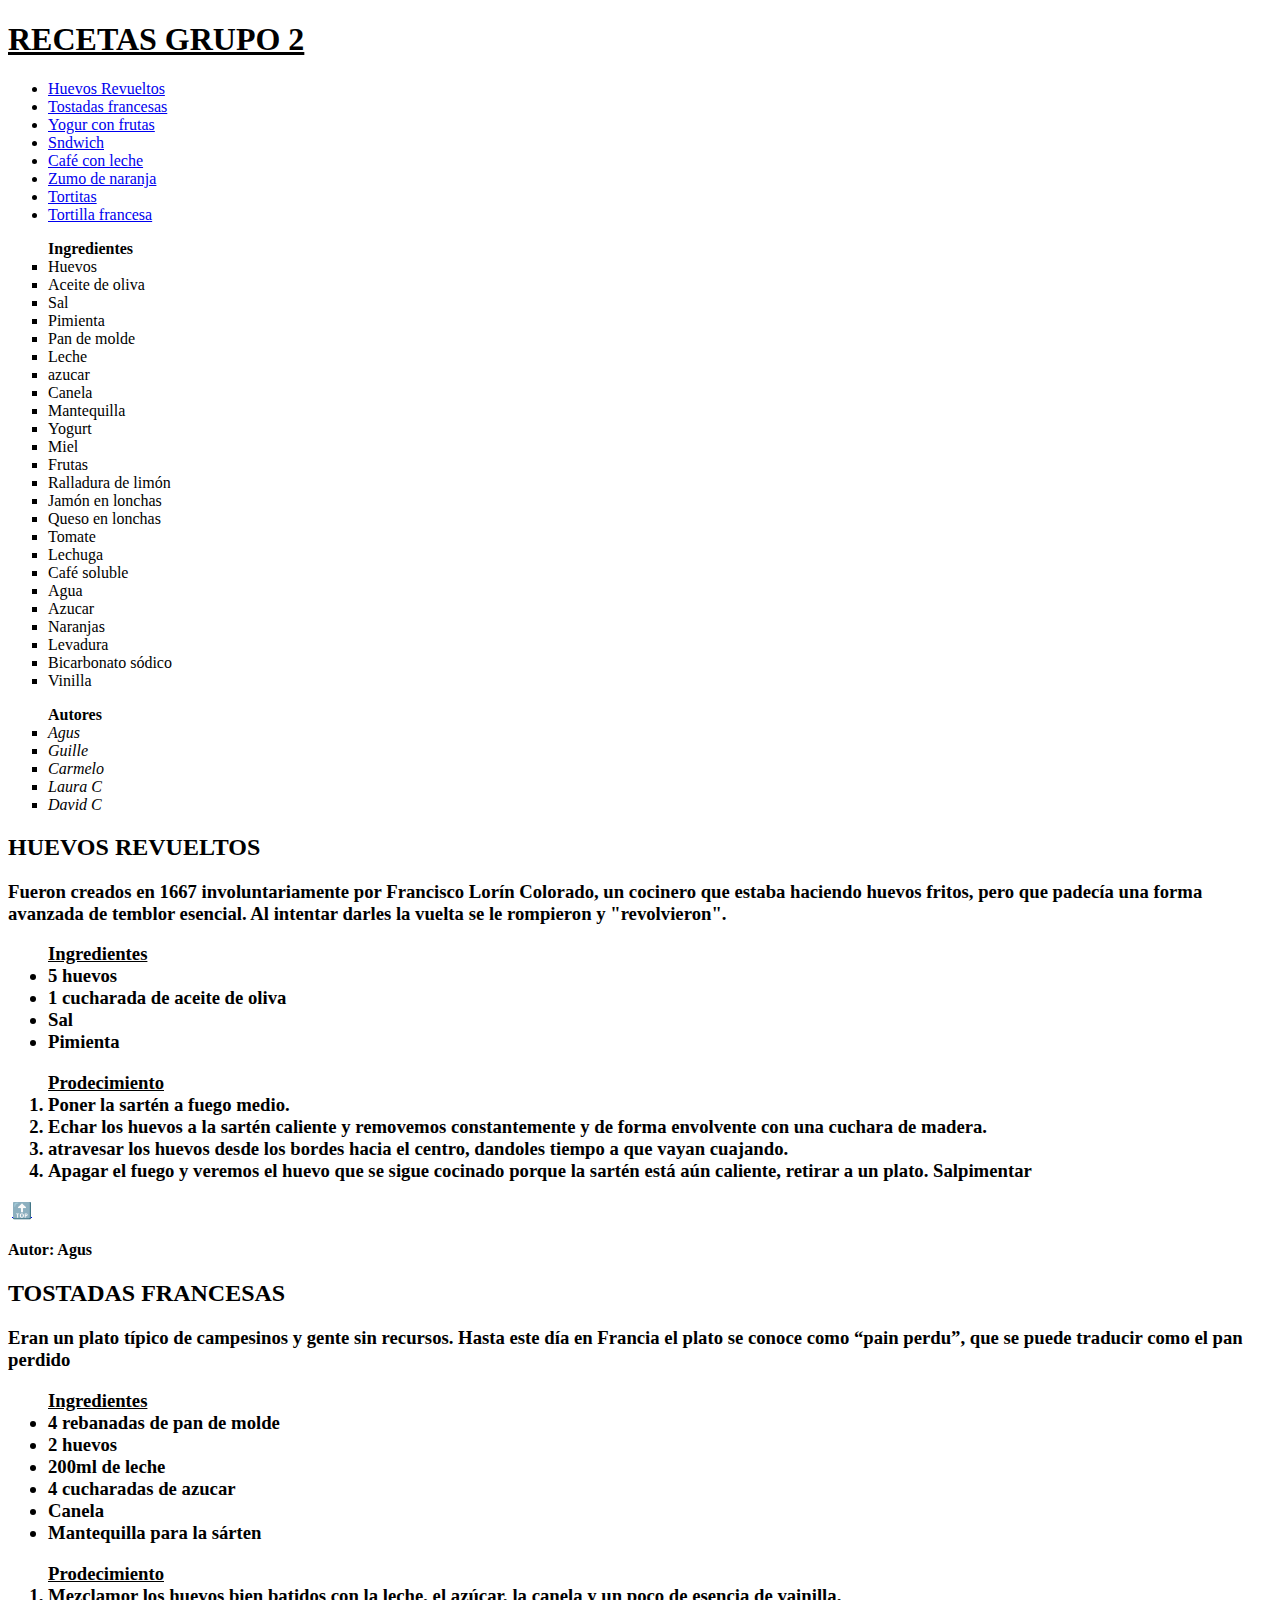
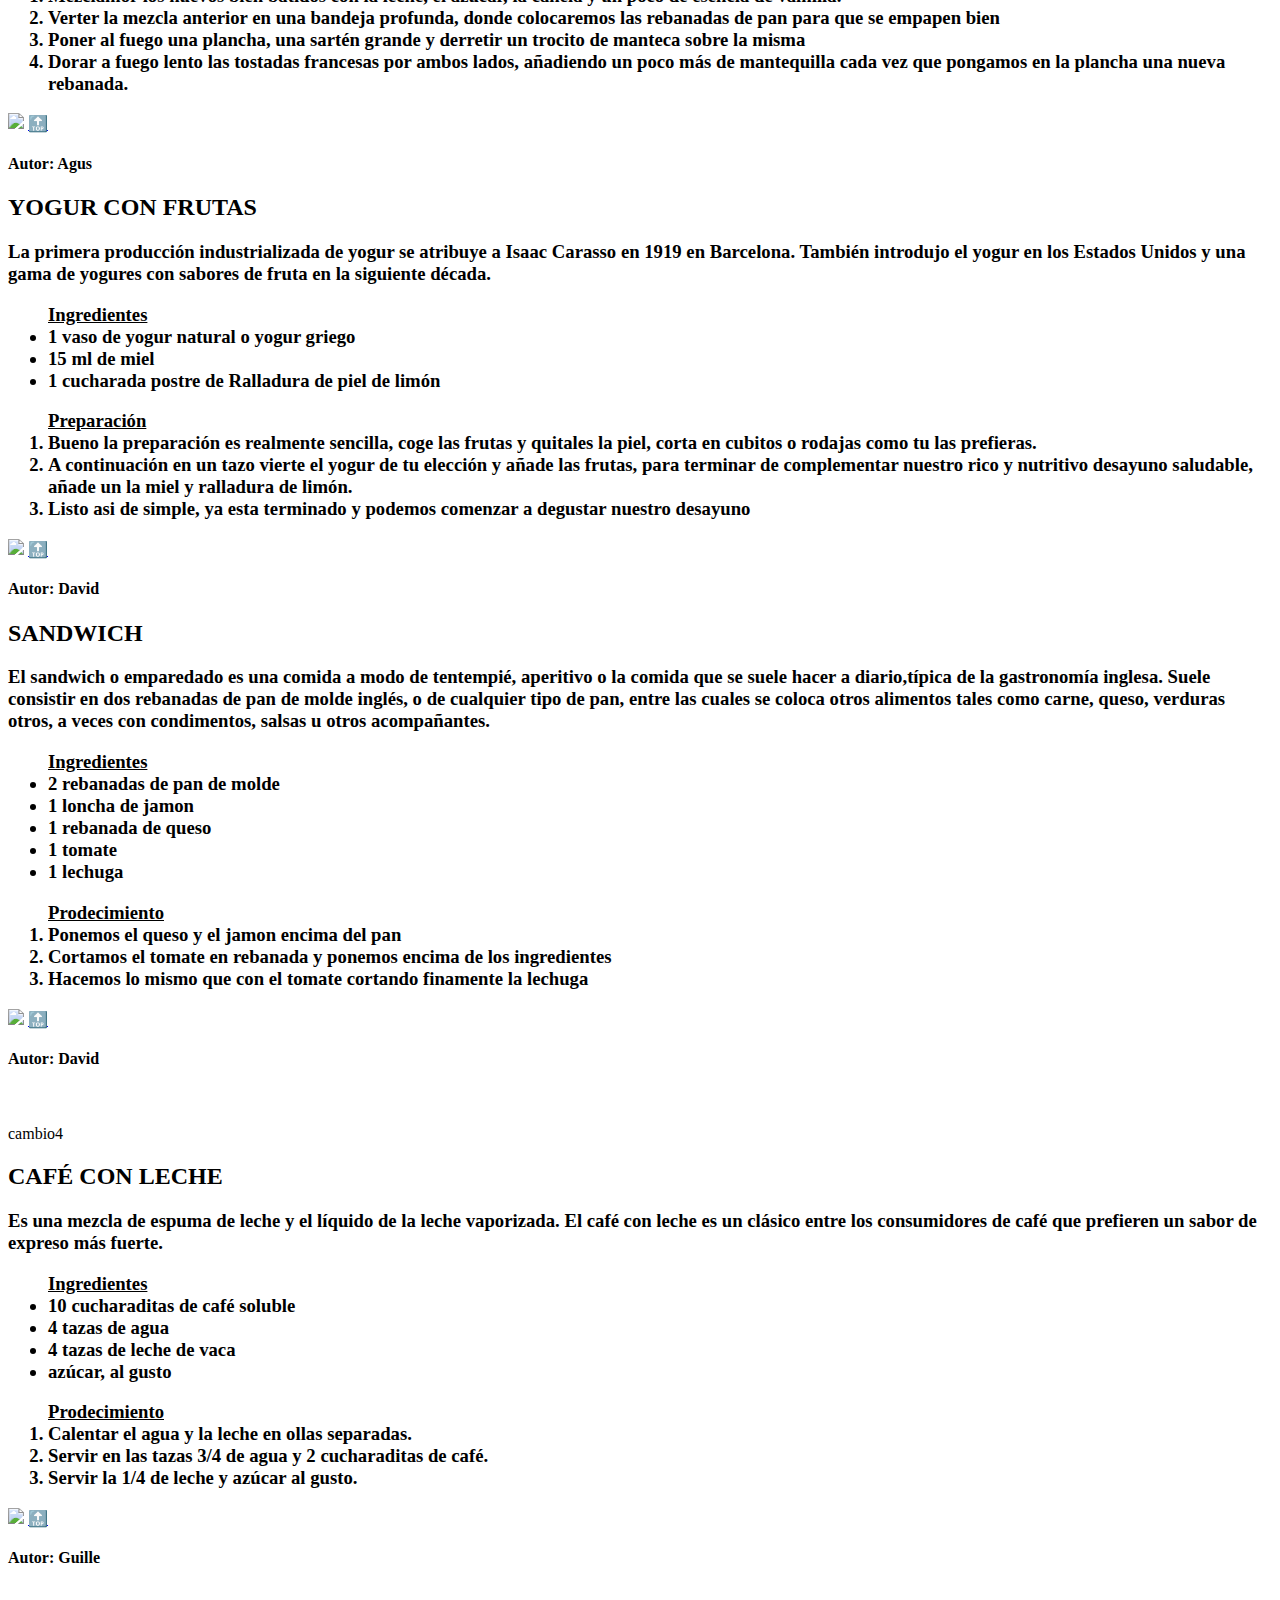
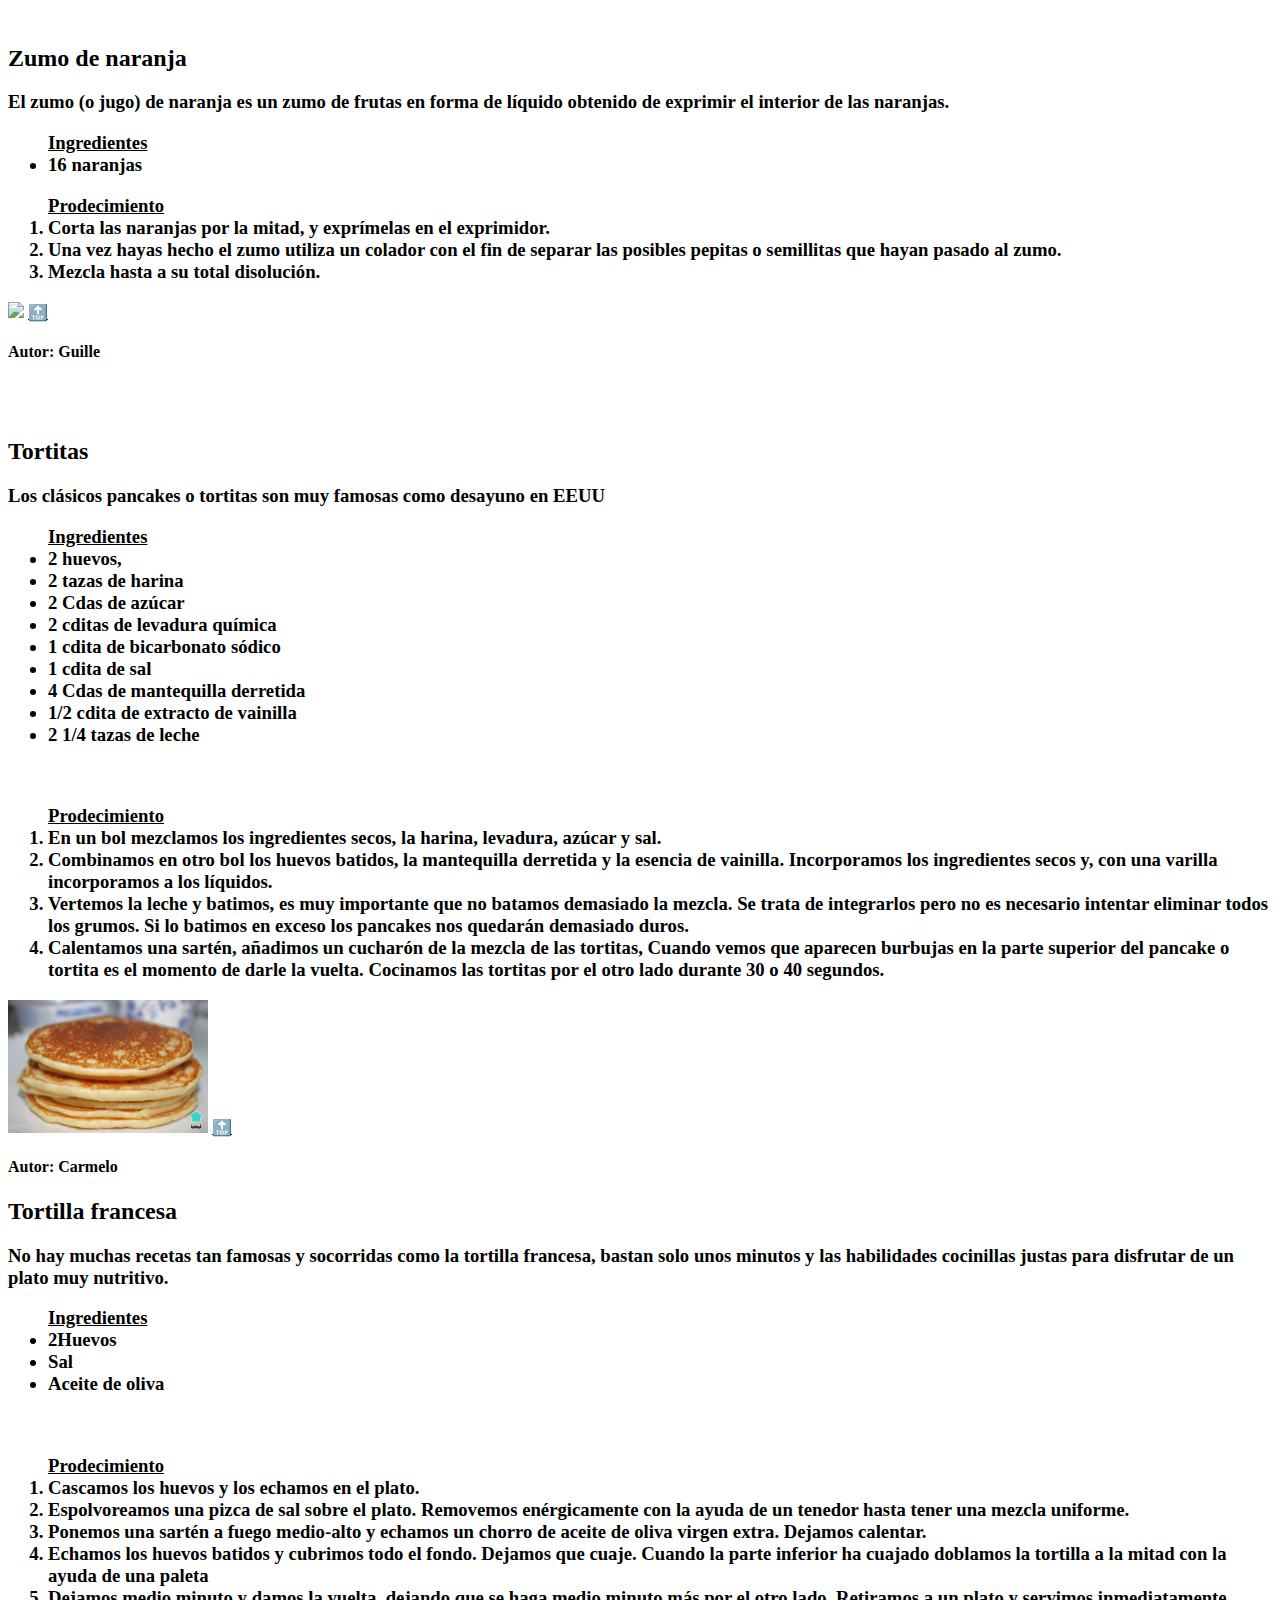
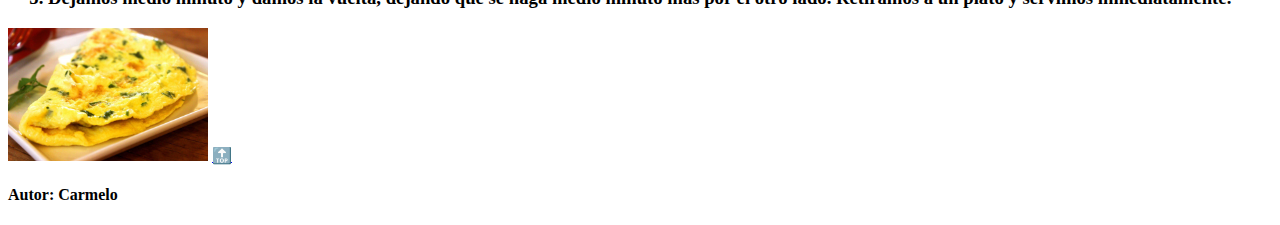
==== commit a7fbb2ef: "Ultimasfotos" ====
--- a/listadoRecetas.html
+++ b/listadoRecetas.html
@@ -175,10 +175,7 @@
       <li>4 tazas de leche de vaca</li>
       <li>azúcar, al gusto</li>
     </ul>
-    <ul><ins>Utensilios</ins>
-      <li>2 ollas medianas</li>
-    </ul>
-
+    
     <ol><ins>Prodecimiento</ins>
       <li>Calentar el agua y la leche en ollas separadas.</li>
       <li>Servir en las tazas 3/4 de agua y 2 cucharaditas de café.</li>
@@ -200,10 +197,7 @@
     <ul><ins>Ingredientes</ins>
       <li>16 naranjas</li>
     </ul>
-    <ul><ins>Utensilios</ins>
-      <li>Exprimidor</li>
-    </ul>
-
+    
     <ol><ins>Prodecimiento</ins>
       <li>Corta las naranjas por la mitad, y exprímelas en el exprimidor.</li>
       <li>Una vez hayas hecho el zumo utiliza un colador con el fin de separar las posibles pepitas o semillitas que
@@ -244,6 +238,9 @@
         otro lado durante 30 o 40 segundos.</li>
     </ol>
   </h3>
+
+<img src="tortitas.jpg" width="200px">
+
   <a href="#inicio">🔝</a>
   <h4>Autor: Carmelo</h4>
 
@@ -270,6 +267,9 @@
         un plato y servimos inmediatamente.</li>
     </ol>
   </h3>
+
+<img src="tortilla-francesa.jpg.crdownload" width="200px">
+
   <a href="#inicio">🔝</a>
   <h4>Autor: Carmelo</h4>
 
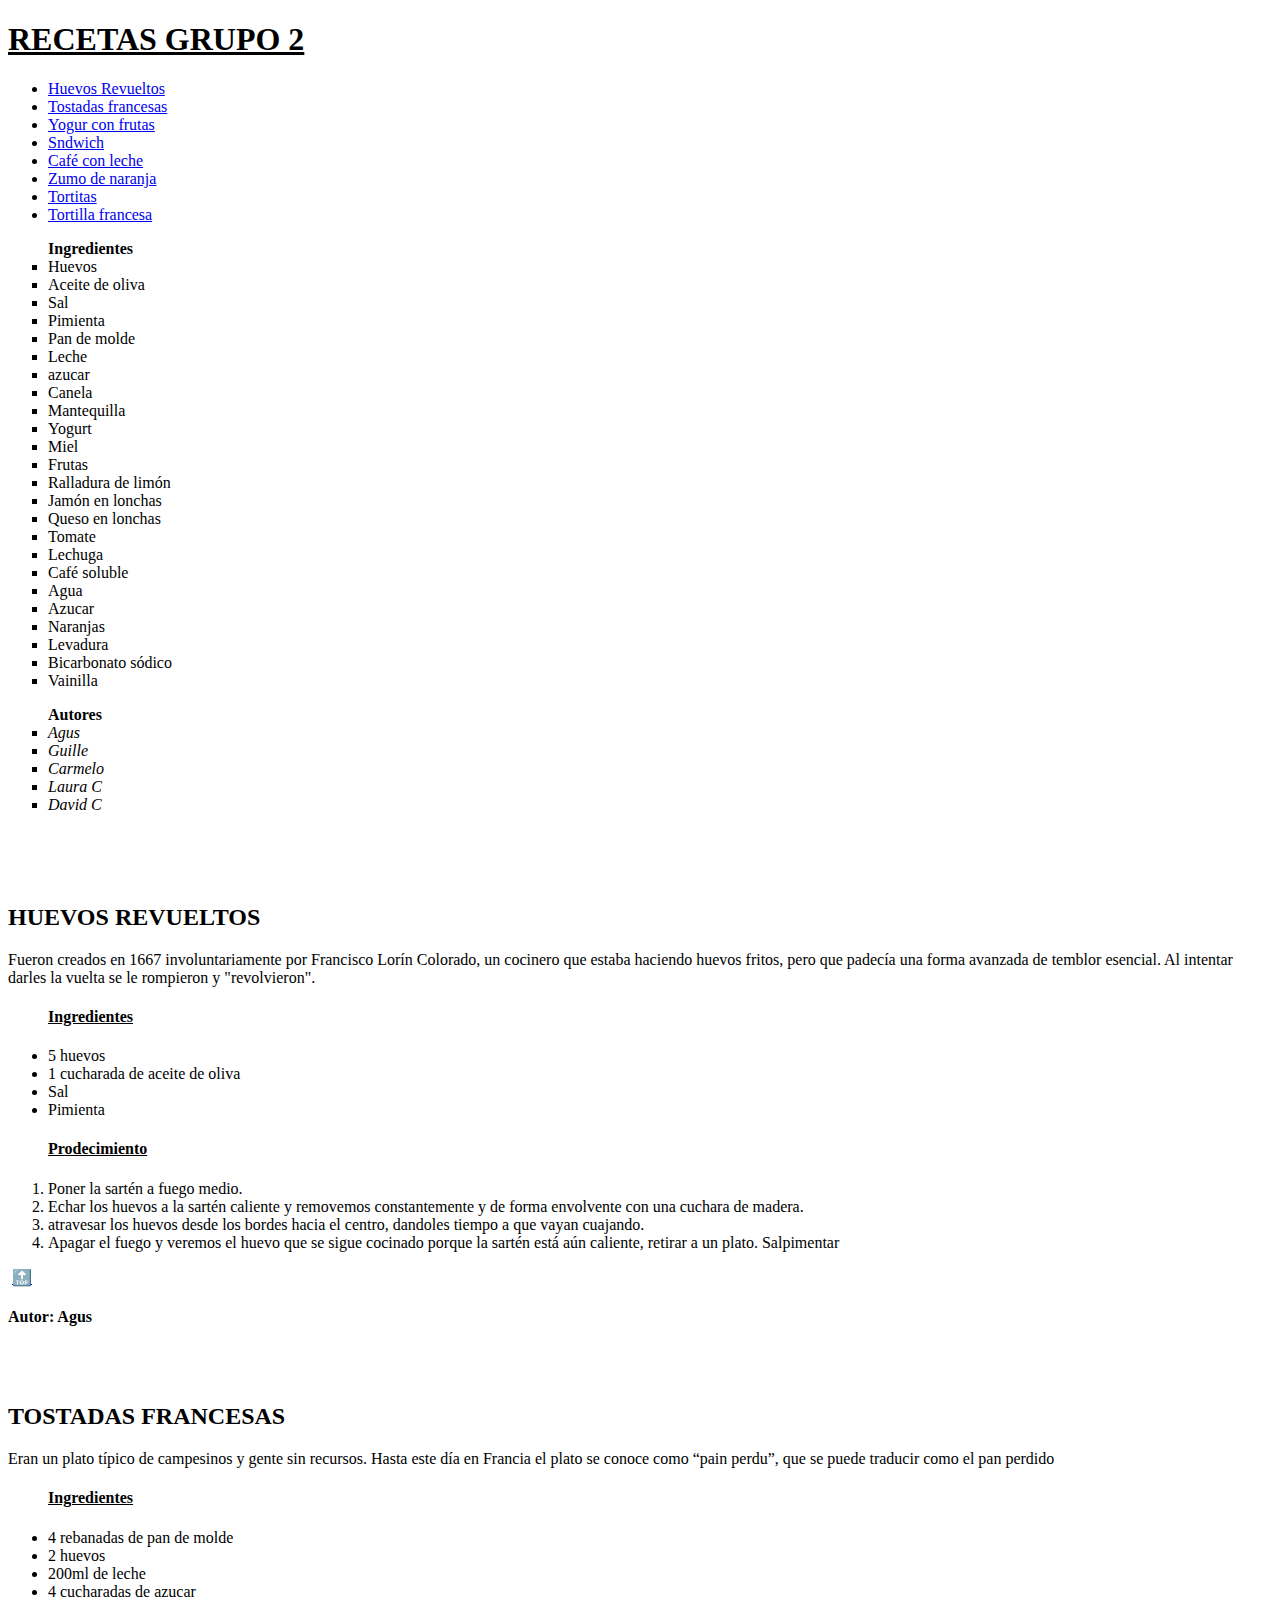
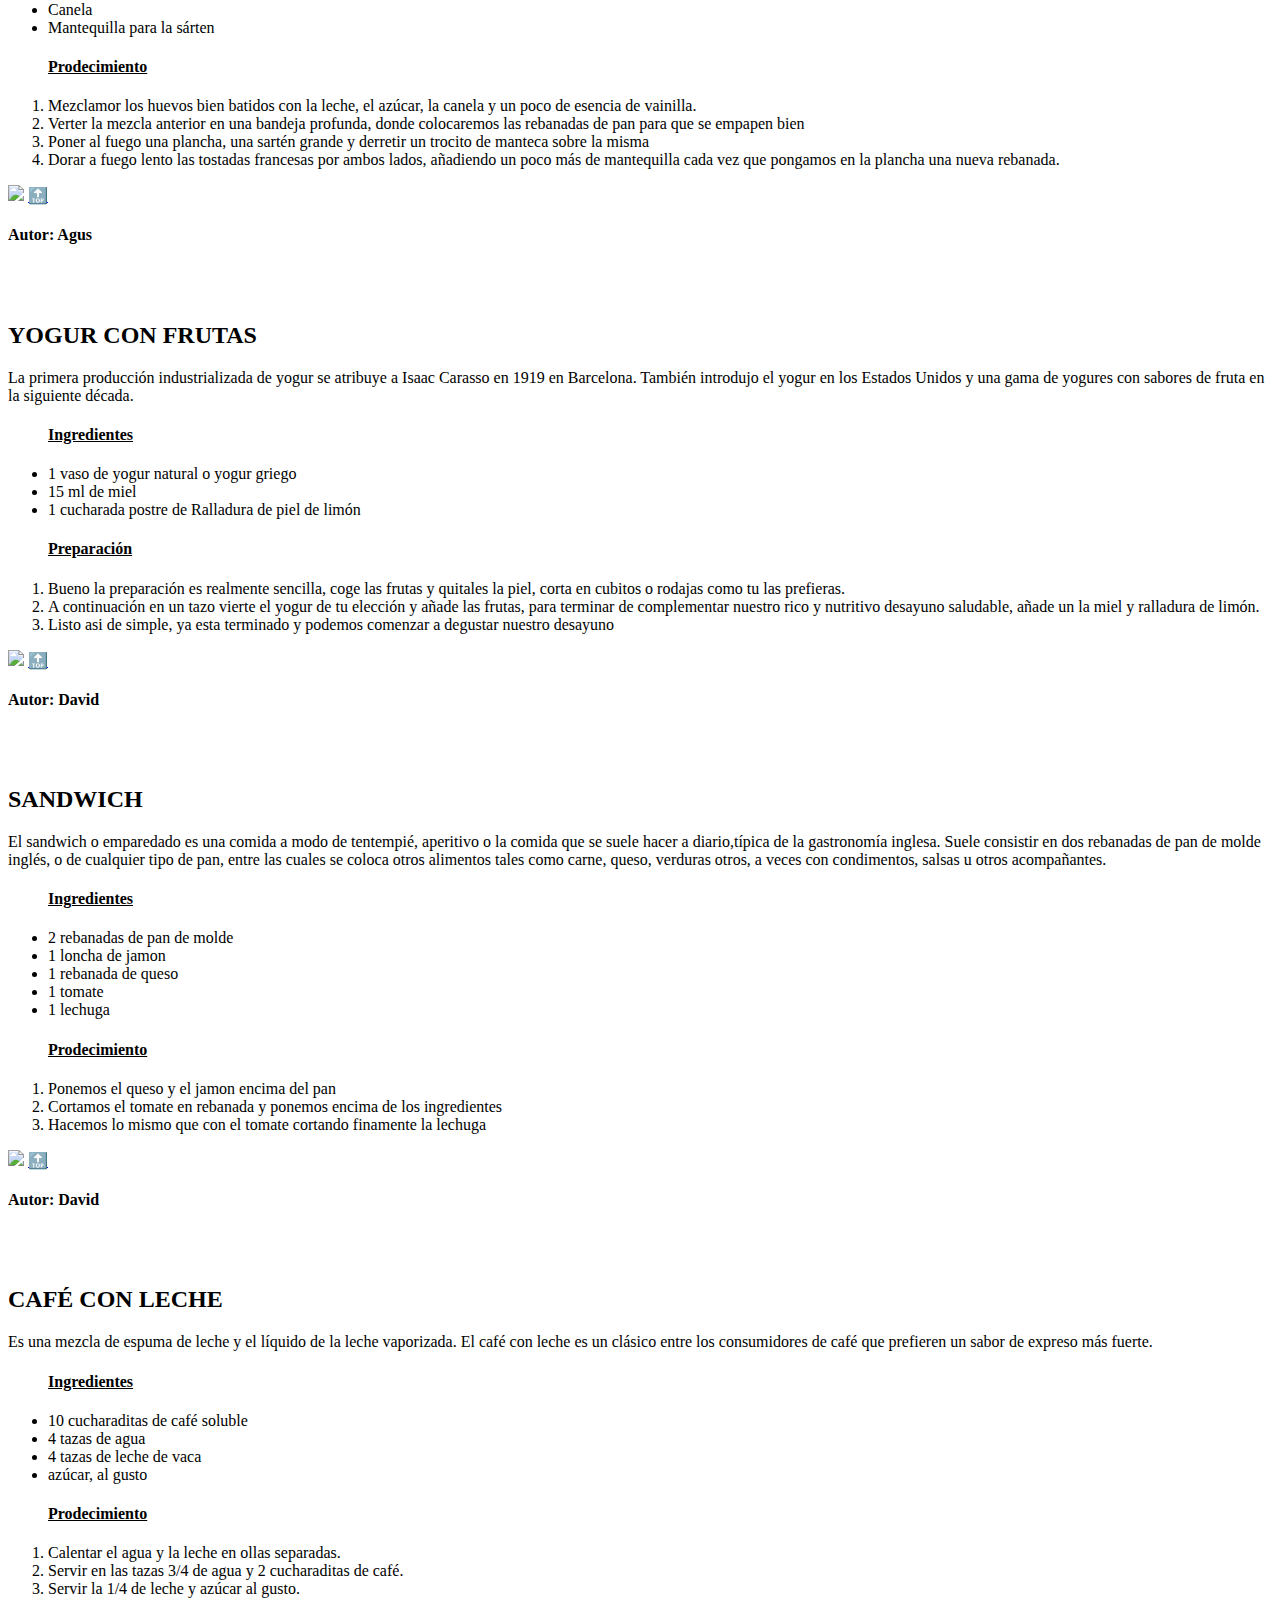
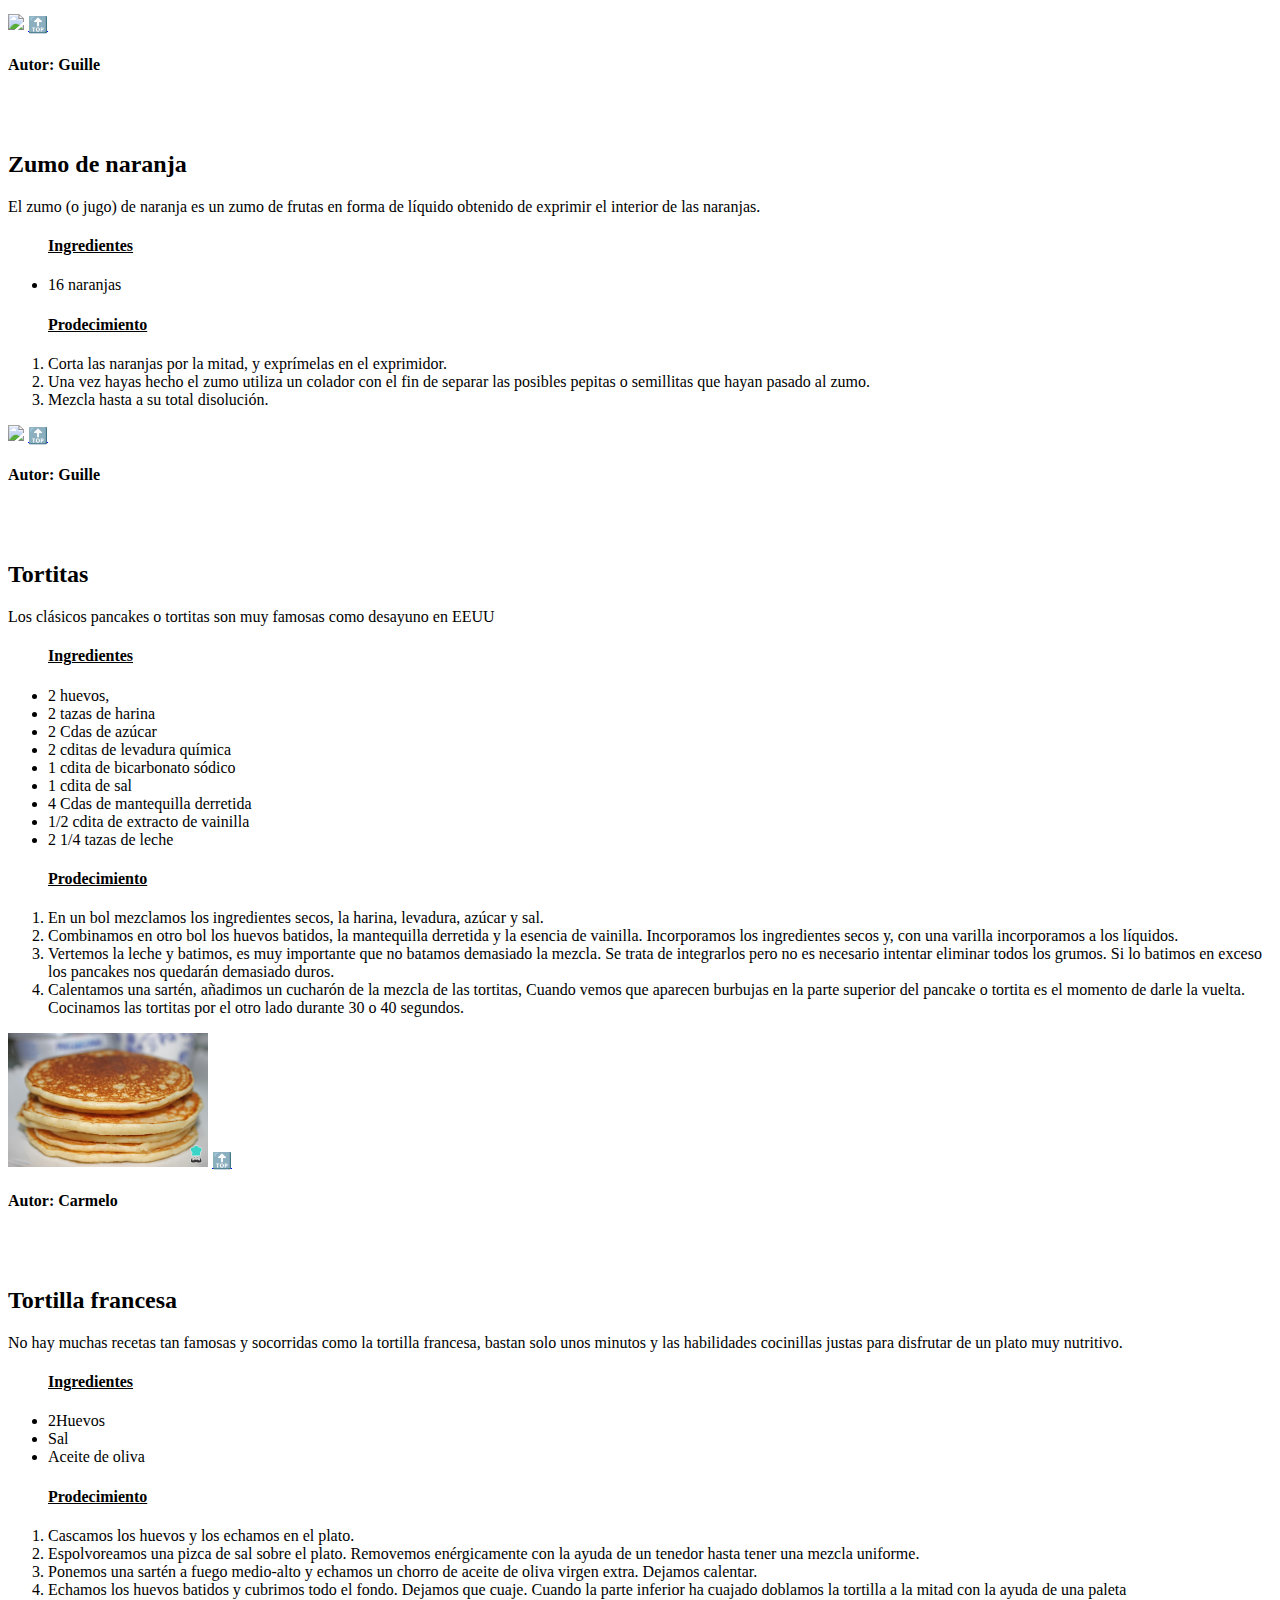
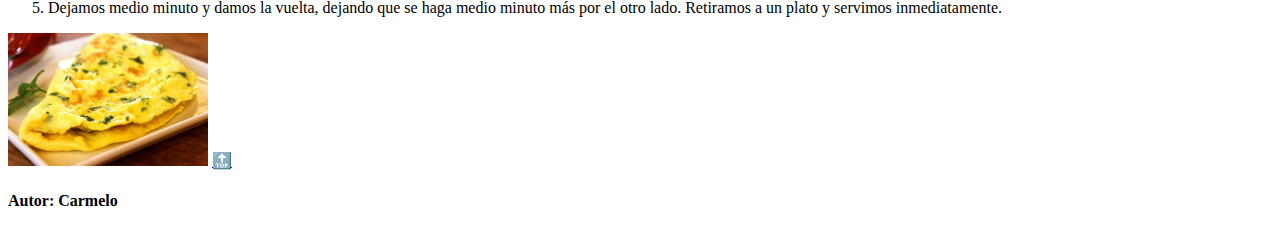
==== commit cca76151: "nuevos cambios" ====
--- a/listadoRecetas.html
+++ b/listadoRecetas.html
@@ -45,7 +45,7 @@
     <li>Naranjas</li>
     <li>Levadura</li>
     <li>Bicarbonato sódico</li>
-    <li>Vinilla</li>
+    <li>Vainilla</li>
   </ul>
   <ul type="square"><strong>Autores</strong>
     <li><i>Agus</i></li>
@@ -55,12 +55,13 @@
     <li><i>David C</i></li>
 
   </ul>
+  <br><br><br>
   <h2 id="huevos">HUEVOS REVUELTOS</h2>
-  <h3>
+  
     <p> Fueron creados en 1667 involuntariamente por Francisco Lorín Colorado, un cocinero que estaba haciendo huevos
       fritos, pero que padecía una forma avanzada de temblor esencial. Al intentar darles la vuelta se le rompieron y
       "revolvieron".</p>
-    <ul><ins>Ingredientes</ins>
+    <ul><ins><h4>Ingredientes</h4></ins>
       <li>5 huevos</li>
       <li>1 cucharada de aceite de oliva</li>
       <li>Sal</li>
@@ -68,7 +69,7 @@
     </ul>
 
 
-    <ol><ins>Prodecimiento</ins>
+    <ol><ins><h4>Prodecimiento</h4></ins>
       <li>Poner la sartén a fuego medio.</li>
       <li>Echar los huevos a la sartén caliente y removemos constantemente y de forma envolvente con una cuchara de
         madera.</li>
@@ -76,18 +77,18 @@
       <li>Apagar el fuego y veremos el huevo que se sigue cocinado porque la sartén está aún caliente, retirar a un
         plato. Salpimentar</li>
     </ol>
-  </h3>
+  
 
   <img src="huevos-revueltos.jpg" width="200px" alt="">
 
   <a href="#inicio">🔝</a>
   <h4>Autor: Agus</h4>
-
+<br><br>
   <h2 id="tostadas">TOSTADAS FRANCESAS</h2>
-  <h3>
+  
     <p> Eran un plato típico de campesinos y gente sin recursos. Hasta este día en Francia el plato se conoce como “pain
       perdu”, que se puede traducir como el pan perdido</p>
-    <ul><ins>Ingredientes</ins>
+    <ul><ins><h4>Ingredientes</h4></ins>
       <li>4 rebanadas de pan de molde</li>
       <li>2 huevos</li>
       <li>200ml de leche</li>
@@ -96,7 +97,7 @@
       <li>Mantequilla para la sárten</li>
     </ul>
 
-    <ol><ins>Prodecimiento</ins>
+    <ol><ins><h4>Prodecimiento</h4></ins>
       <li>Mezclamor los huevos bien batidos con la leche, el azúcar, la canela y un poco de esencia de vainilla.</li>
       <li>Verter la mezcla anterior en una bandeja profunda, donde colocaremos las rebanadas de pan para que se empapen
         bien</li>
@@ -104,46 +105,46 @@
       <li>Dorar a fuego lento las tostadas francesas por ambos lados, añadiendo un poco más de mantequilla cada vez que
         pongamos en la plancha una nueva rebanada.</li>
     </ol>
-  </h3>
+  
 
   <img src="tostadas.jpg" width="200px">
 
   <a href="#inicio">🔝</a>
   <h4>Autor: Agus</h4>
-
+<br><br>
 
 
   <h2 id="yogur">YOGUR CON FRUTAS</h2>
-  <h3>
+  
     <p> La primera producción industrializada de yogur se atribuye a Isaac Carasso en 1919 en Barcelona. También
       introdujo el yogur en los Estados Unidos y una gama de yogures con sabores de fruta en la siguiente década.</p>
-    <ul><ins>Ingredientes</ins>
+    <ul><ins><h4>Ingredientes</h4></ins>
       <li> 1 vaso de yogur natural o yogur griego</li>
       <li>15 ml de miel</li>
       <li>1 cucharada postre de Ralladura de piel de limón</li>
     </ul>
 
-    <ol><ins>Preparación</ins>
+    <ol><ins><h4>Preparación</h4></ins>
       <li>Bueno la preparación es realmente sencilla, coge las frutas y quitales la piel, corta en cubitos o rodajas
         como tu las prefieras.</li>
       <li>A continuación en un tazo vierte el yogur de tu elección y añade las frutas, para terminar de complementar
         nuestro rico y nutritivo desayuno saludable, añade un la miel y ralladura de limón.</li>
       <li>Listo asi de simple, ya esta terminado y podemos comenzar a degustar nuestro desayuno</li>
     </ol>
-  </h3>
+  
 
   <img src="yogurconfrutas.jpg" width="200px">
 
   <a href="#inicio">🔝</a>
   <h4>Autor: David</h4>
-
+<br><br>
   <h2 id="sandwich">SANDWICH</h2>
-  <h3>
+
     <p>El sandwich o emparedado es una comida a modo de tentempié, aperitivo o la comida que se suele hacer a
       diario,típica de la gastronomía inglesa. Suele consistir en dos rebanadas de pan de molde inglés, o de cualquier
       tipo de pan, entre las cuales se coloca otros alimentos tales como carne, queso, verduras otros, a veces con
       condimentos, salsas u otros acompañantes.</p>
-    <ul><ins>Ingredientes</ins>
+    <ul><ins><h4>Ingredientes</h4></ins>
       <li>2 rebanadas de pan de molde</li>
       <li>1 loncha de jamon</li>
       <li>1 rebanada de queso</li>
@@ -151,37 +152,37 @@
       <li>1 lechuga</li>
     </ul>
 
-    <ol><ins>Prodecimiento</ins>
+    <ol><ins><h4>Prodecimiento</h4></ins>
       <li>Ponemos el queso y el jamon encima del pan </li>
       <li>Cortamos el tomate en rebanada y ponemos encima de los ingredientes</li>
       <li>Hacemos lo mismo que con el tomate cortando finamente la lechuga</li>
     </ol>
-  </h3>
+  
 
   <img src="sandwich.jpg" width="200px">
 
   <a href="#inicio">🔝</a>
   <h4>Autor: David</h4>
 
-  <br><br>cambio4
+  <br><br>
 
   <h2 id="cafeconleche">CAFÉ CON LECHE</h2>
-  <h3>
+  
     <p>Es una mezcla de espuma de leche y el líquido de la leche vaporizada. El café con leche es un clásico entre los
       consumidores de café que prefieren un sabor de expreso más fuerte.</p>
-    <ul><ins>Ingredientes</ins>
+    <ul><ins><h4>Ingredientes</h4></ins>
       <li>10 cucharaditas de café soluble</li>
       <li>4 tazas de agua</li>
       <li>4 tazas de leche de vaca</li>
       <li>azúcar, al gusto</li>
     </ul>
     
-    <ol><ins>Prodecimiento</ins>
+    <ol><ins><h4>Prodecimiento</h4></ins>
       <li>Calentar el agua y la leche en ollas separadas.</li>
       <li>Servir en las tazas 3/4 de agua y 2 cucharaditas de café.</li>
       <li>Servir la 1/4 de leche y azúcar al gusto.</li>
     </ol>
-  </h3>
+  
 
   <img src="cafe.jpg" width="200px">
 
@@ -191,20 +192,20 @@
   <br><br>
 
   <h2 id="zumo">Zumo de naranja</h2>
-  <h3>
+  
     <p>El zumo (o jugo) de naranja es un zumo de frutas en forma de líquido obtenido de exprimir el interior de las
       naranjas.</p>
-    <ul><ins>Ingredientes</ins>
+    <ul><ins><h4>Ingredientes</h4></ins>
       <li>16 naranjas</li>
     </ul>
     
-    <ol><ins>Prodecimiento</ins>
+    <ol><ins><h4>Prodecimiento</h4></ins>
       <li>Corta las naranjas por la mitad, y exprímelas en el exprimidor.</li>
       <li>Una vez hayas hecho el zumo utiliza un colador con el fin de separar las posibles pepitas o semillitas que
         hayan pasado al zumo.</li>
       <li>Mezcla hasta a su total disolución.</li>
     </ol>
-  </h3>
+  
 
   <img src="zumo.jpg" width="200px">
 
@@ -212,9 +213,9 @@
   <h4>Autor: Guille</h4>
   <br><br>
   <h2 id="tortitas">Tortitas</h2>
-  <h3>
+  
     <p>Los clásicos pancakes o tortitas son muy famosas como desayuno en EEUU </p>
-    <ul><ins>Ingredientes</ins>
+    <ul><ins><h4>Ingredientes</h4></ins>
       <li>2 huevos,</li>
       <li>2 tazas de harina</li>
       <li>2 Cdas de azúcar</li>
@@ -225,8 +226,8 @@
       <li>1/2 cdita de extracto de vainilla</li>
       <li>2 1/4 tazas de leche</li>
     </ul>
-    <br>
-    <ol><ins>Prodecimiento</ins>
+    
+    <ol><ins><h4>Prodecimiento</h4></ins>
       <li>En un bol mezclamos los ingredientes secos, la harina, levadura, azúcar y sal.</li>
       <li>Combinamos en otro bol los huevos batidos, la mantequilla derretida y la esencia de vainilla. Incorporamos
         los ingredientes secos y, con una varilla incorporamos a los líquidos.</li>
@@ -237,25 +238,25 @@
         en la parte superior del pancake o tortita es el momento de darle la vuelta. Cocinamos las tortitas por el
         otro lado durante 30 o 40 segundos.</li>
     </ol>
-  </h3>
+  
 
 <img src="tortitas.jpg" width="200px">
 
   <a href="#inicio">🔝</a>
   <h4>Autor: Carmelo</h4>
-
+<br><br>
   <h2 id="tortillafrancesa">Tortilla francesa</h2>
-  <h3>
+  
     <p>No hay muchas recetas tan famosas y socorridas como la tortilla francesa, bastan solo unos minutos y las
       habilidades
       cocinillas justas para disfrutar de un plato muy nutritivo.</p>
-    <ul><ins>Ingredientes</ins>
+    <ul><ins><h4>Ingredientes</h4></ins>
       <li>2Huevos</li>
       <li>Sal</li>
       <li>Aceite de oliva</li>
     </ul>
-    <br>
-    <ol><ins>Prodecimiento</ins>
+    
+    <ol><ins><h4>Prodecimiento</h4></ins>
       <li>Cascamos los huevos y los echamos en el plato. </li>
       <li>Espolvoreamos una pizca de sal sobre el plato. Removemos enérgicamente con la ayuda de un tenedor hasta
         tener una mezcla uniforme.</li>
@@ -266,7 +267,7 @@
       <li>Dejamos medio minuto y damos la vuelta, dejando que se haga medio minuto más por el otro lado. Retiramos a
         un plato y servimos inmediatamente.</li>
     </ol>
-  </h3>
+  
 
 <img src="tortilla-francesa.jpg.crdownload" width="200px">
 
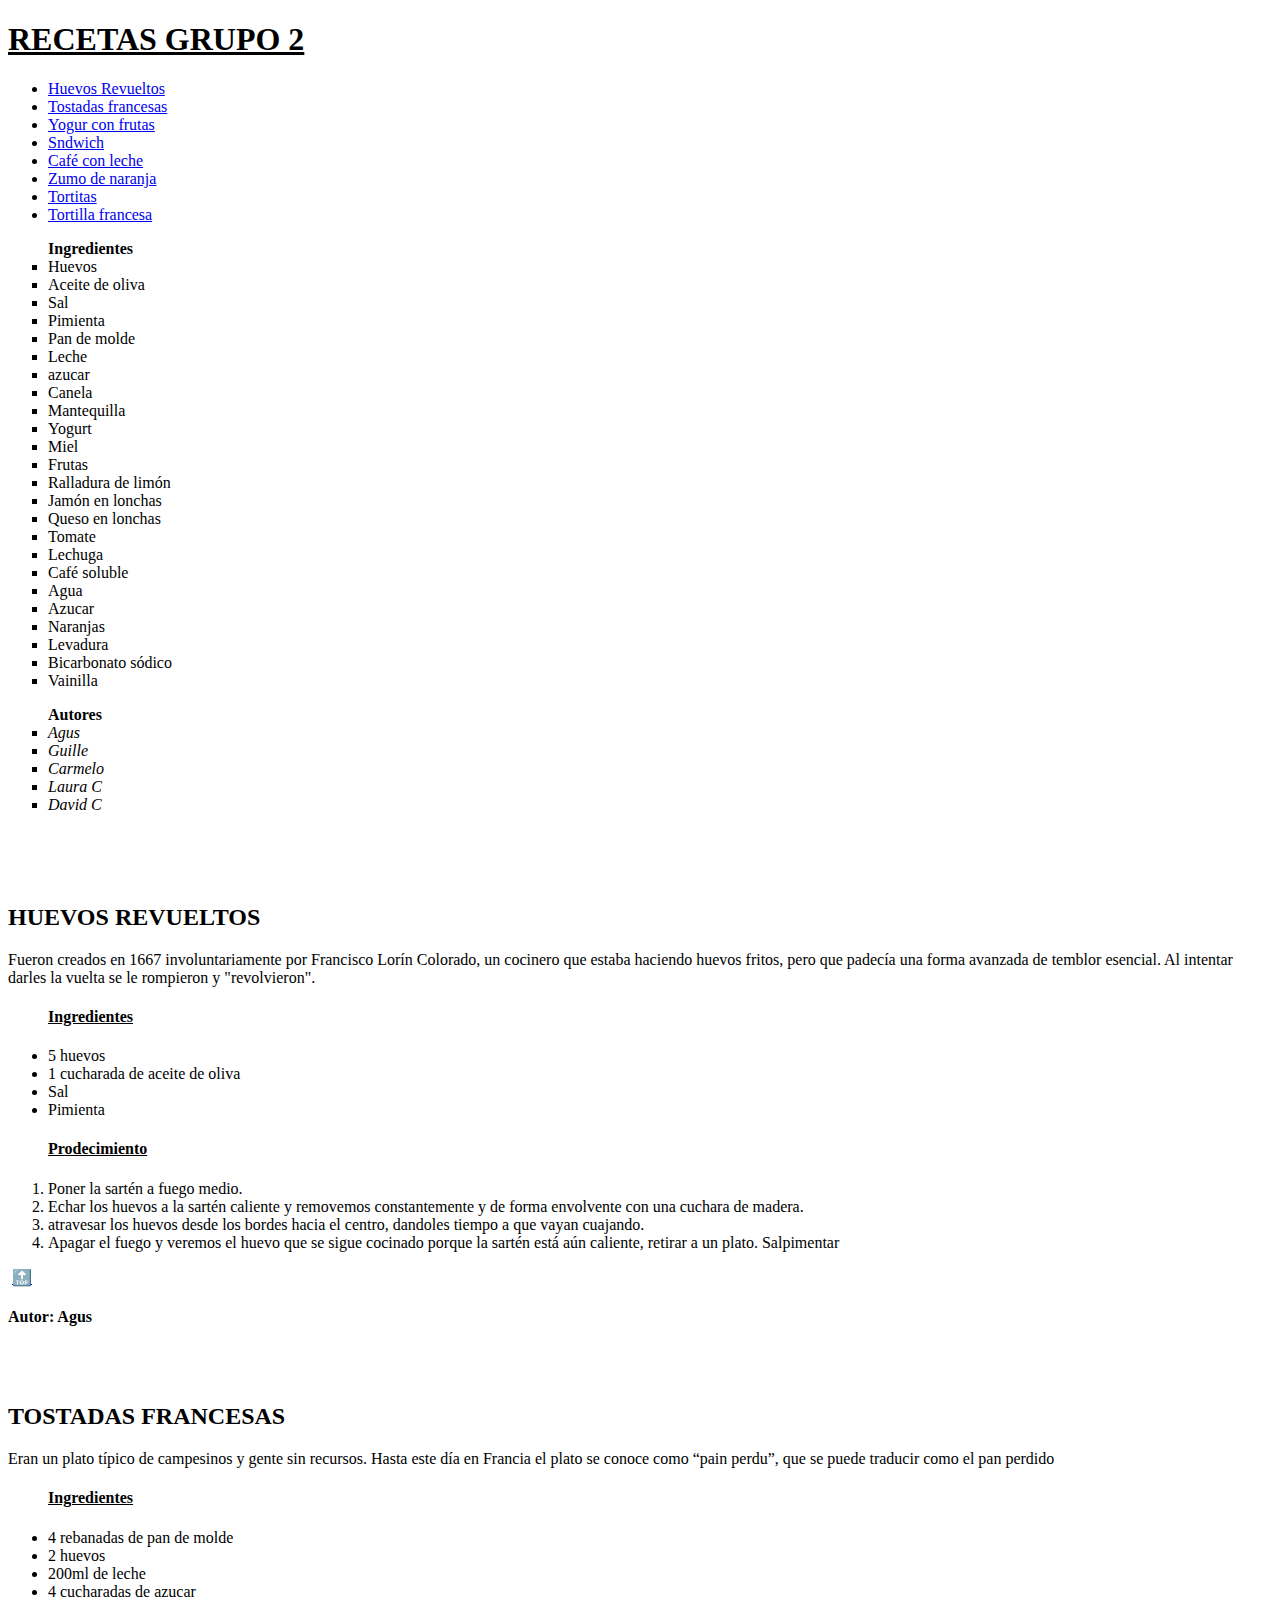
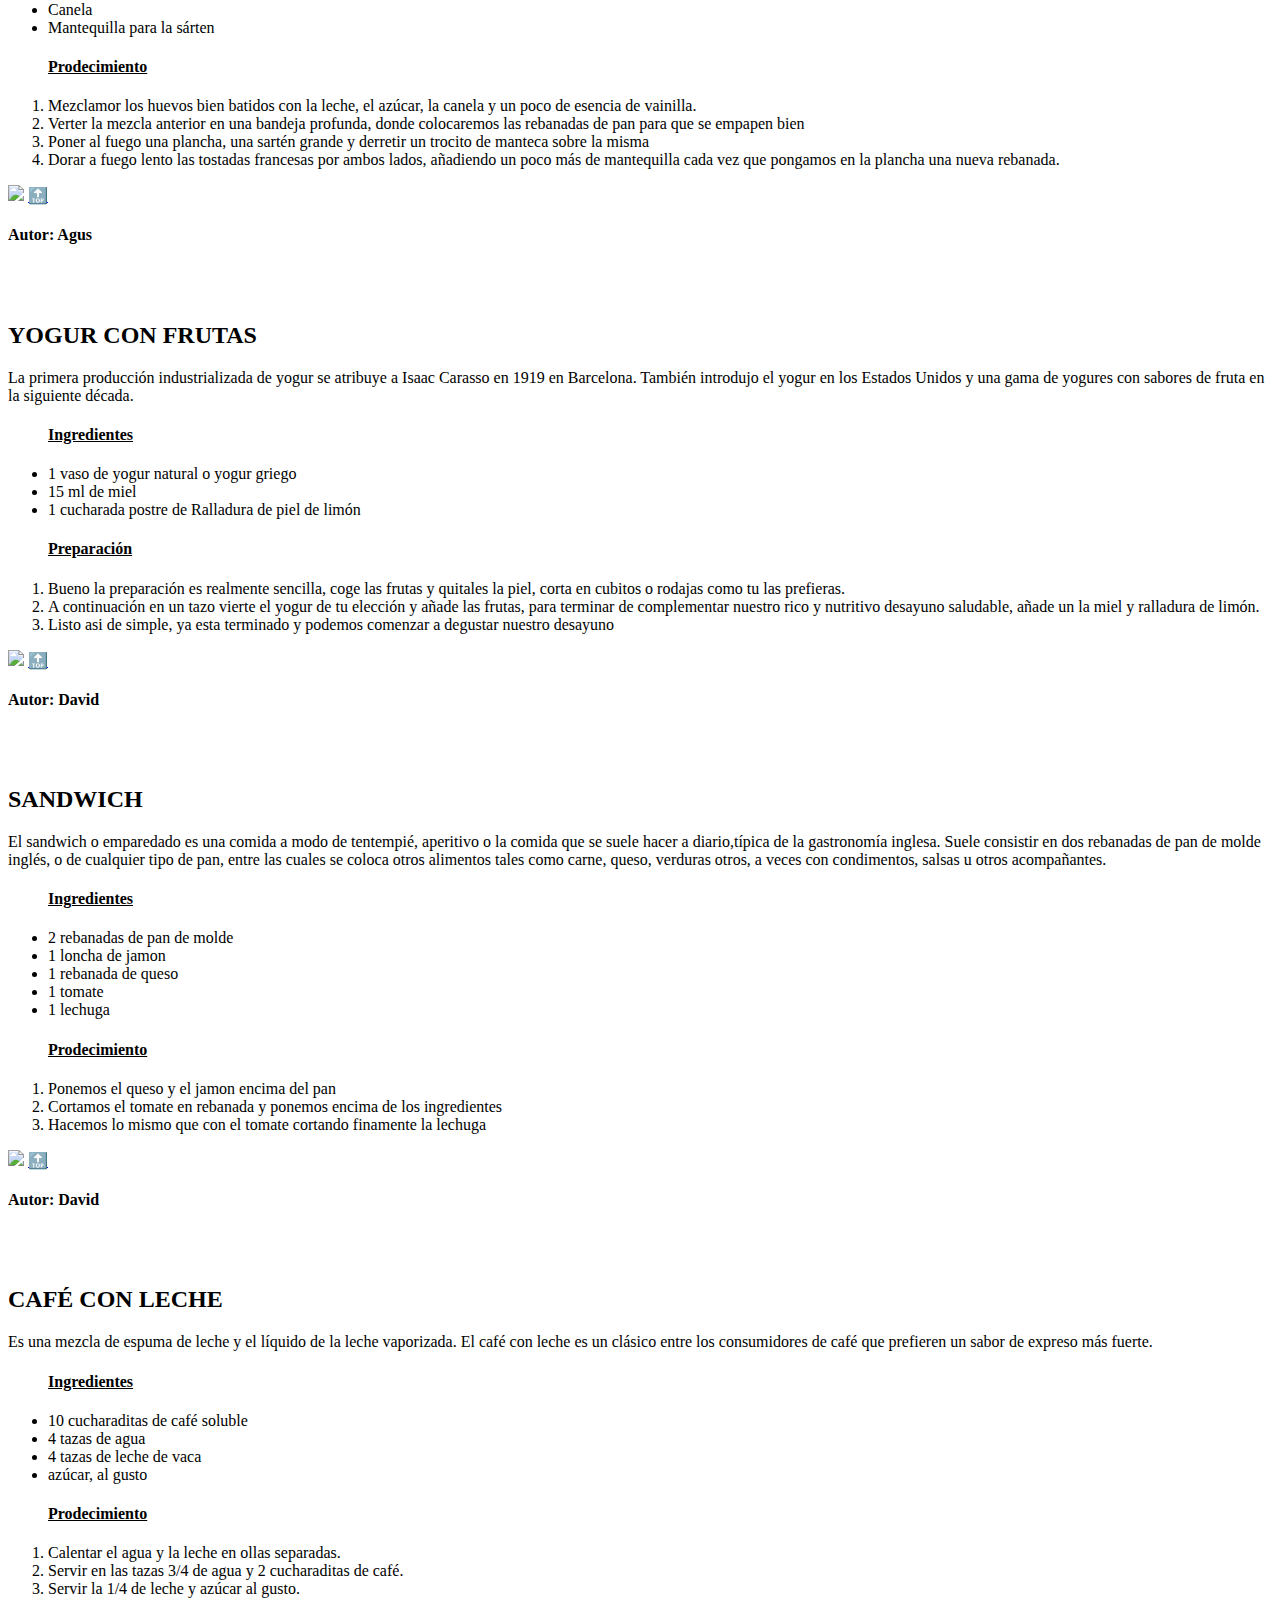
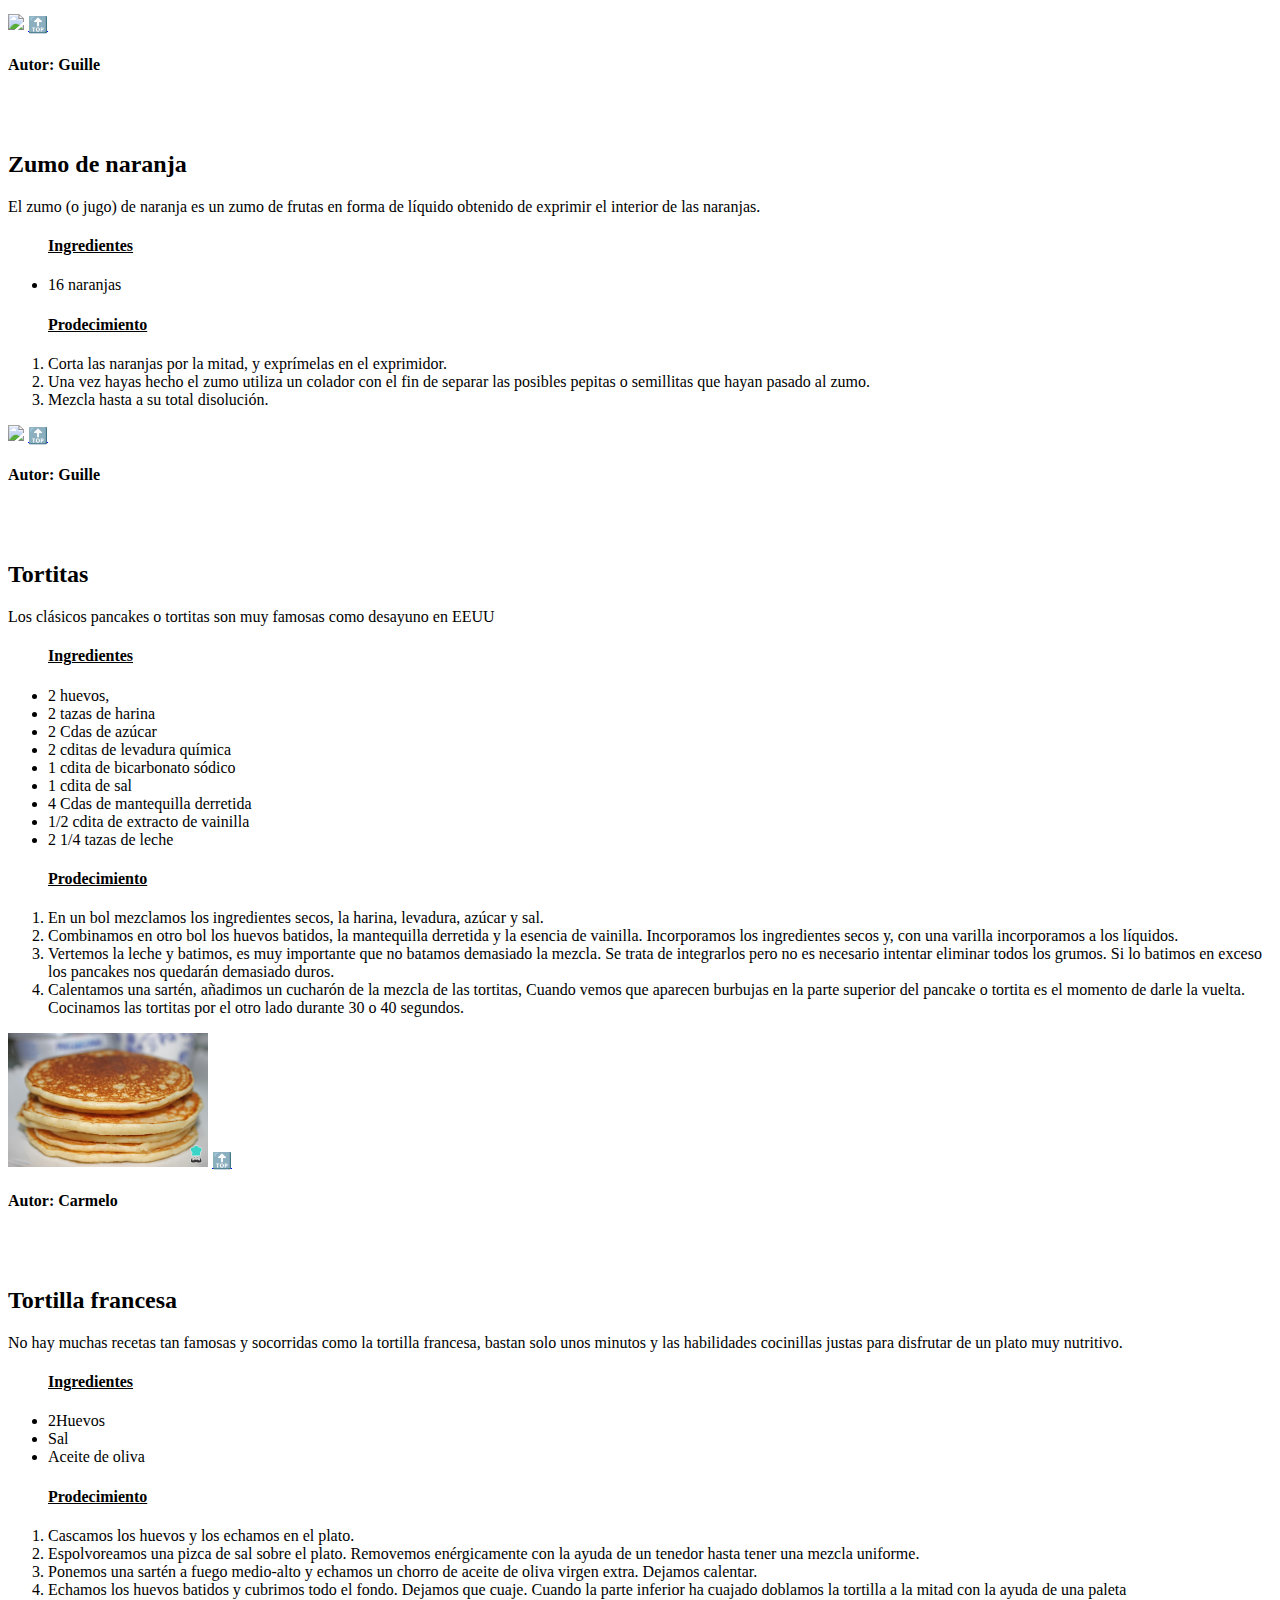
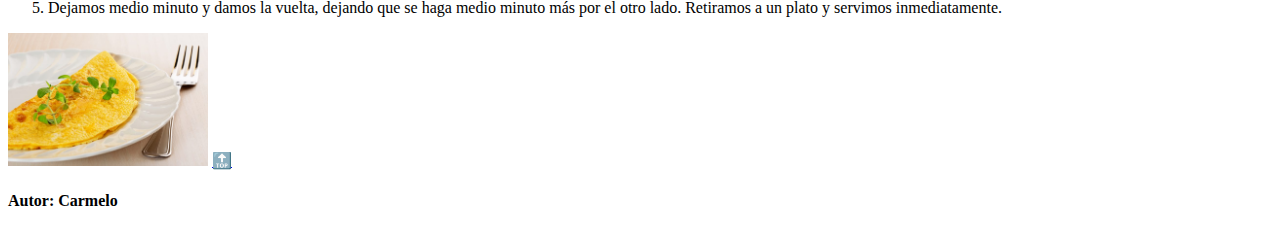
==== commit 0c123aba: "foto-modificada" ====
--- a/listadoRecetas.html
+++ b/listadoRecetas.html
@@ -269,7 +269,7 @@
     </ol>
   
 
-<img src="tortilla-francesa.jpg.crdownload" width="200px">
+<img src="tortillaFrancesa.jpg" width="200px">
 
   <a href="#inicio">🔝</a>
   <h4>Autor: Carmelo</h4>
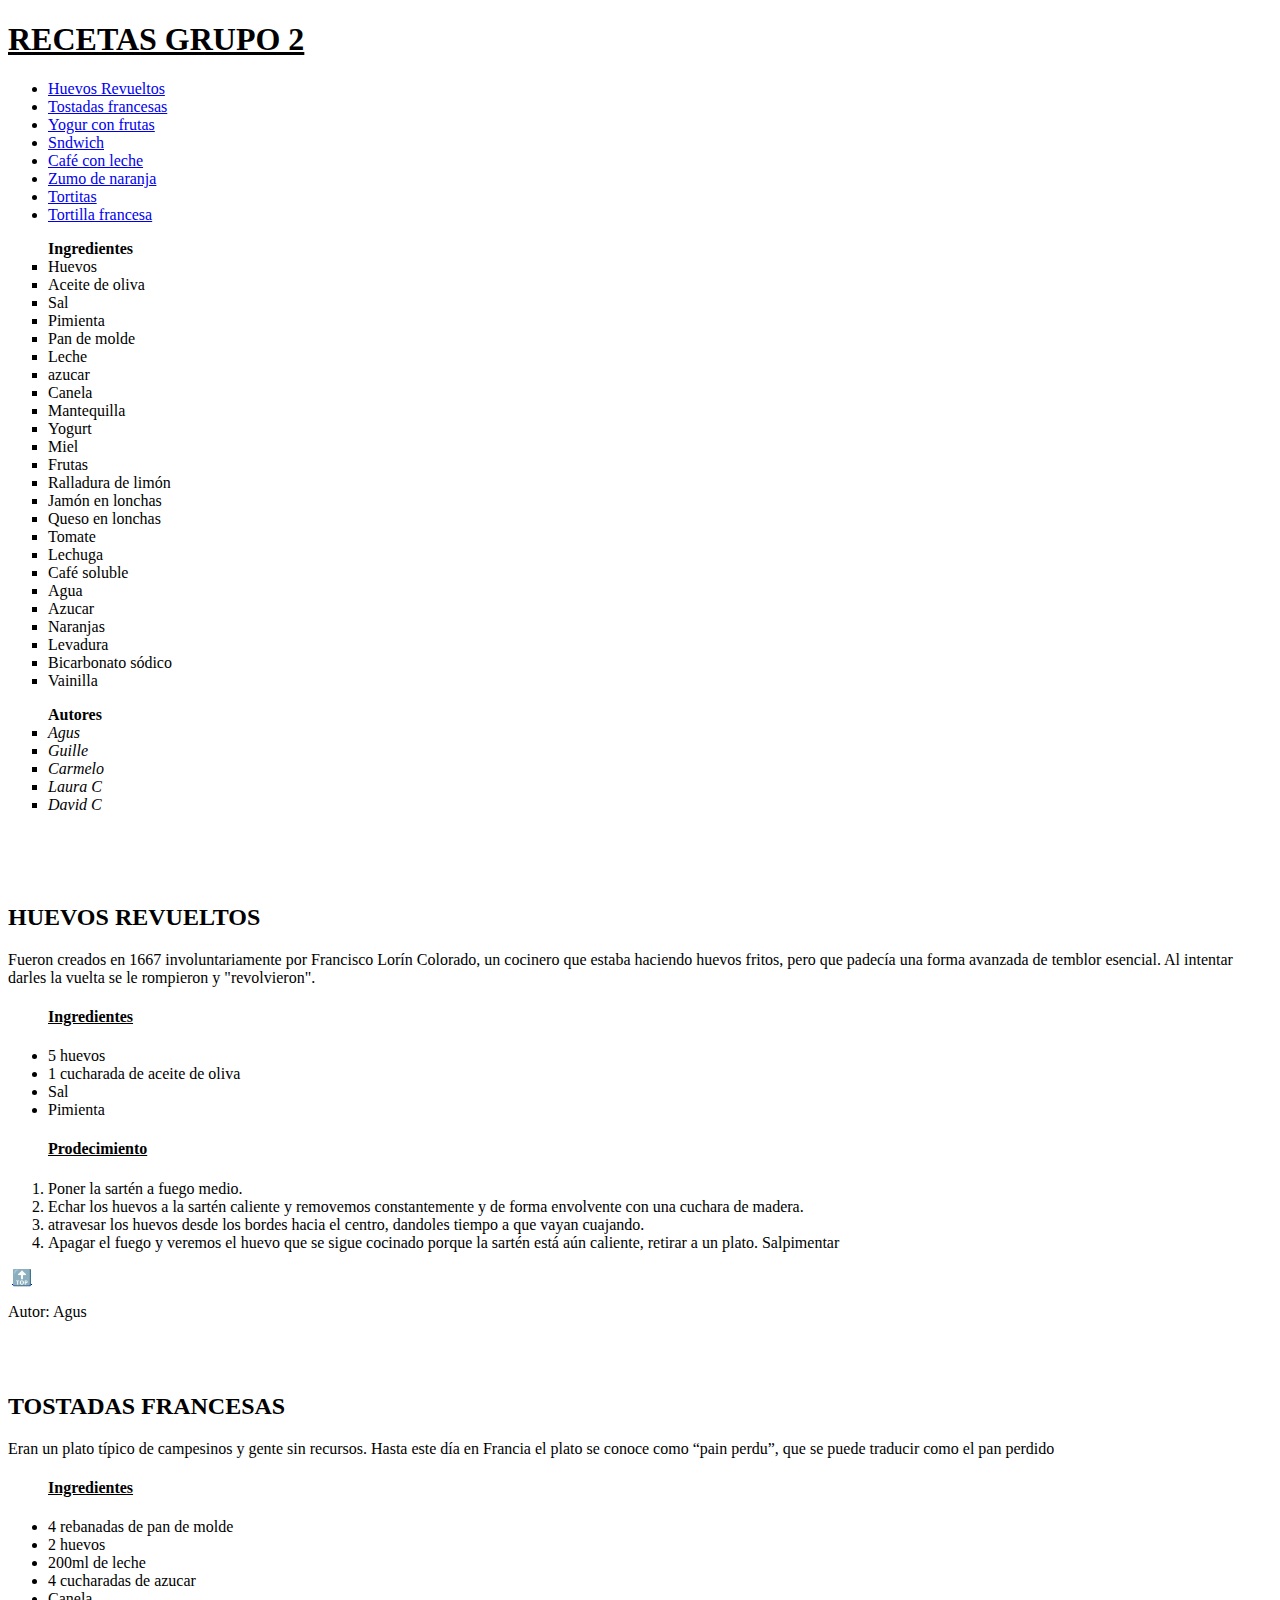
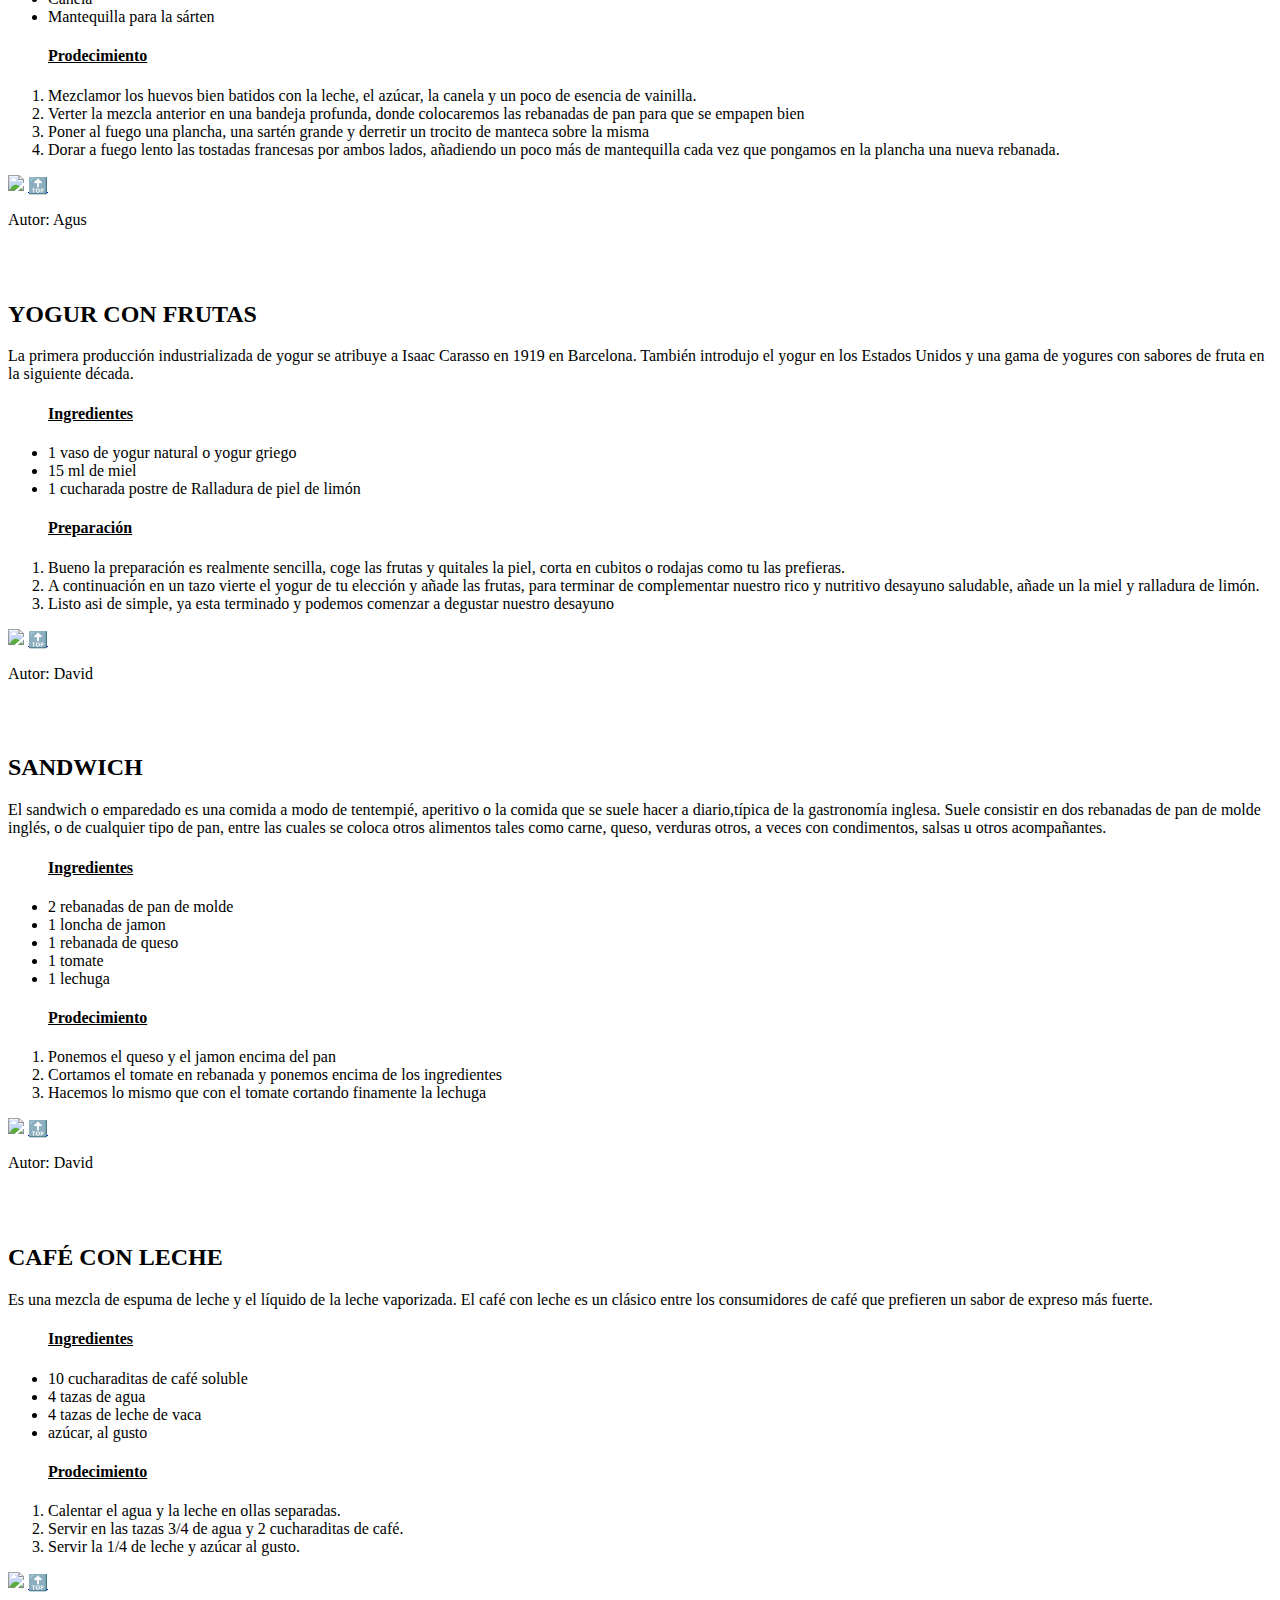
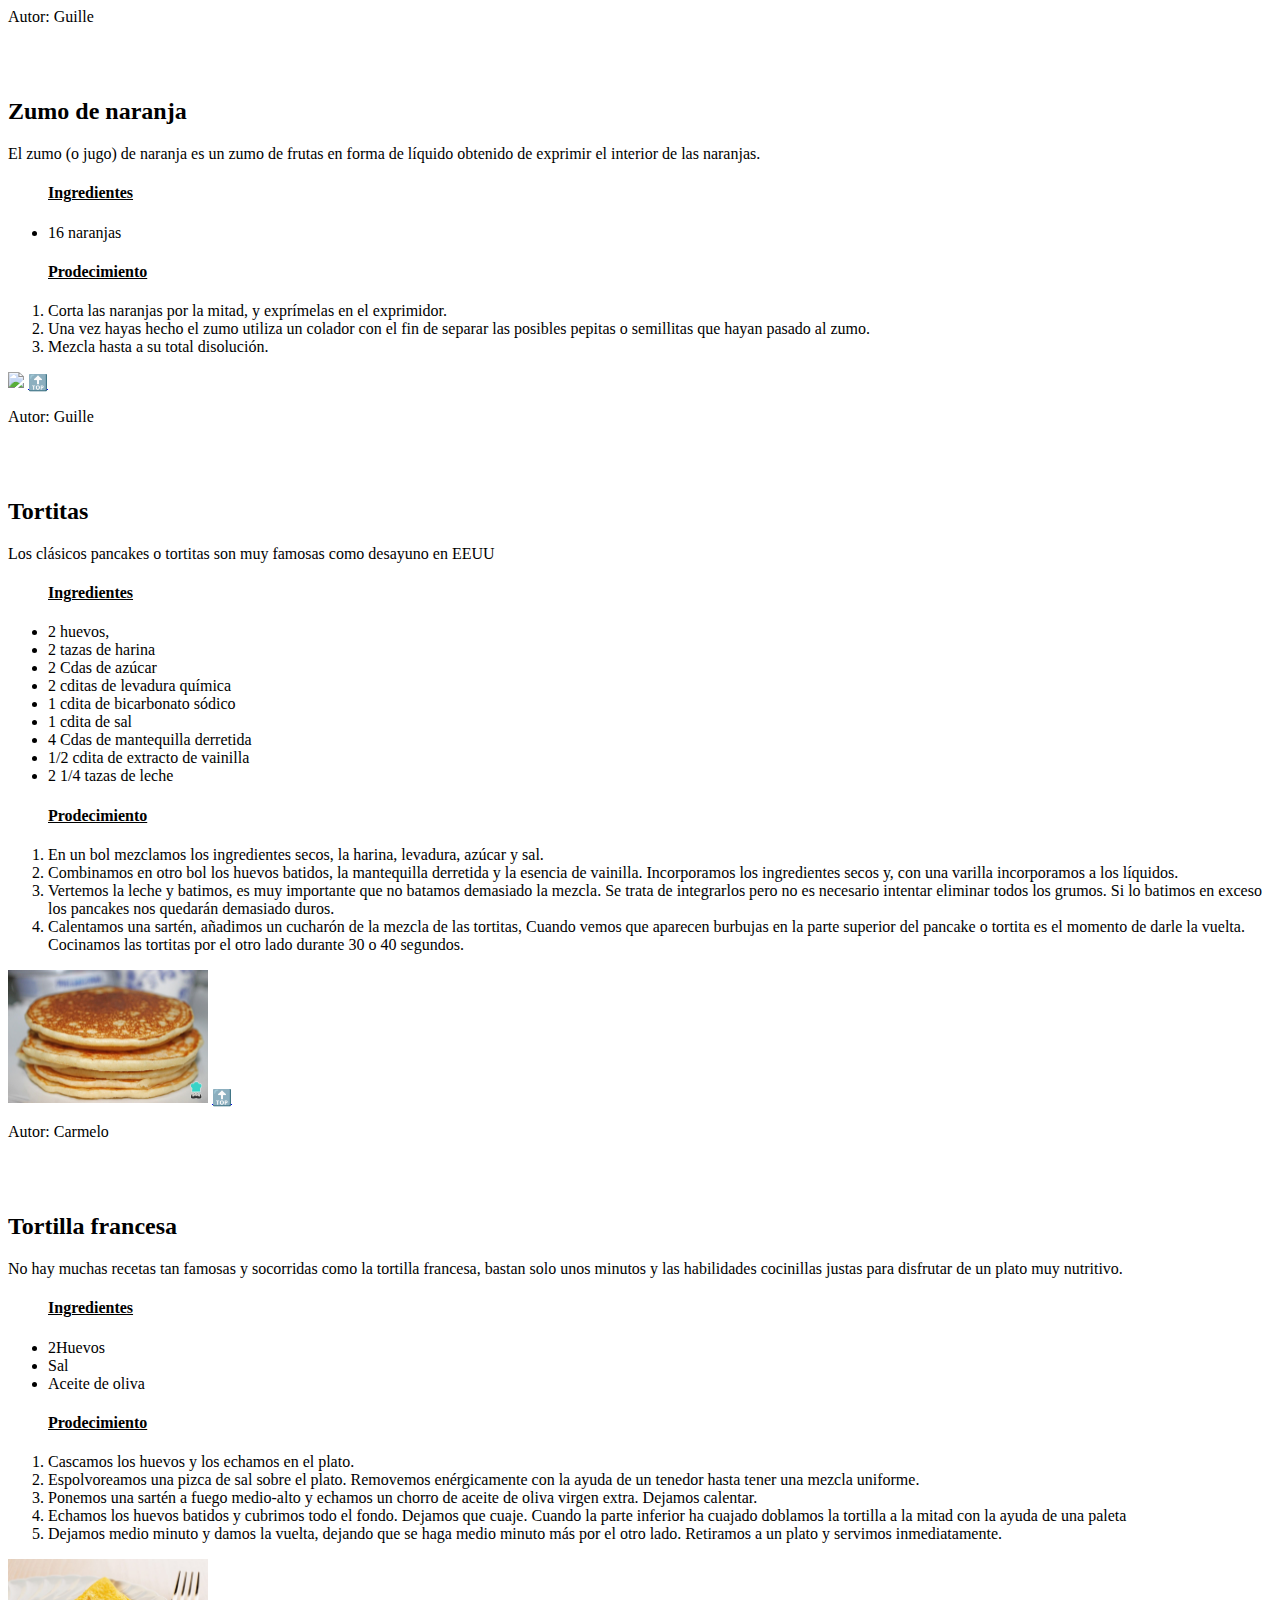
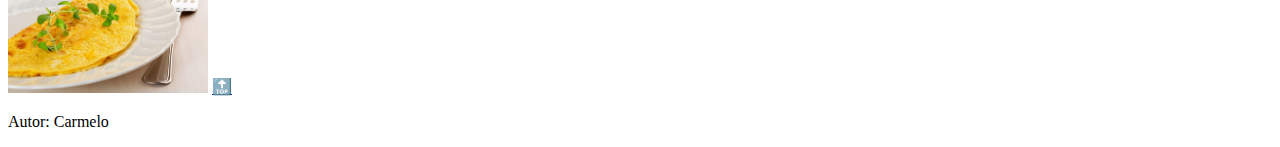
==== commit 7e8e1db1: "encabezados_corregidos" ====
--- a/listadoRecetas.html
+++ b/listadoRecetas.html
@@ -82,8 +82,10 @@
   <img src="huevos-revueltos.jpg" width="200px" alt="">
 
   <a href="#inicio">🔝</a>
-  <h4>Autor: Agus</h4>
-<br><br>
+  <p>Autor: Agus</p>
+
+<br><br>
+
   <h2 id="tostadas">TOSTADAS FRANCESAS</h2>
   
     <p> Eran un plato típico de campesinos y gente sin recursos. Hasta este día en Francia el plato se conoce como “pain
@@ -110,9 +112,9 @@
   <img src="tostadas.jpg" width="200px">
 
   <a href="#inicio">🔝</a>
-  <h4>Autor: Agus</h4>
-<br><br>
-
+  <p>Autor: Agus</p>
+
+<br><br>
 
   <h2 id="yogur">YOGUR CON FRUTAS</h2>
   
@@ -136,8 +138,10 @@
   <img src="yogurconfrutas.jpg" width="200px">
 
   <a href="#inicio">🔝</a>
-  <h4>Autor: David</h4>
-<br><br>
+  <p>Autor: David</p>
+
+<br><br>
+
   <h2 id="sandwich">SANDWICH</h2>
 
     <p>El sandwich o emparedado es una comida a modo de tentempié, aperitivo o la comida que se suele hacer a
@@ -162,7 +166,7 @@
   <img src="sandwich.jpg" width="200px">
 
   <a href="#inicio">🔝</a>
-  <h4>Autor: David</h4>
+  <p>Autor: David</p>
 
   <br><br>
 
@@ -187,7 +191,7 @@
   <img src="cafe.jpg" width="200px">
 
   <a href="#inicio">🔝</a>
-  <h4>Autor: Guille</h4>
+  <p>Autor: Guille</p>
 
   <br><br>
 
@@ -210,8 +214,10 @@
   <img src="zumo.jpg" width="200px">
 
   <a href="#inicio">🔝</a>
-  <h4>Autor: Guille</h4>
+  <p>Autor: Guille</p>
+
   <br><br>
+
   <h2 id="tortitas">Tortitas</h2>
   
     <p>Los clásicos pancakes o tortitas son muy famosas como desayuno en EEUU </p>
@@ -243,8 +249,10 @@
 <img src="tortitas.jpg" width="200px">
 
   <a href="#inicio">🔝</a>
-  <h4>Autor: Carmelo</h4>
-<br><br>
+  <p>Autor: Carmelo</p>
+
+<br><br>
+
   <h2 id="tortillafrancesa">Tortilla francesa</h2>
   
     <p>No hay muchas recetas tan famosas y socorridas como la tortilla francesa, bastan solo unos minutos y las
@@ -272,7 +280,7 @@
 <img src="tortillaFrancesa.jpg" width="200px">
 
   <a href="#inicio">🔝</a>
-  <h4>Autor: Carmelo</h4>
+  <p>Autor: Carmelo<p>
 
 
 </body>
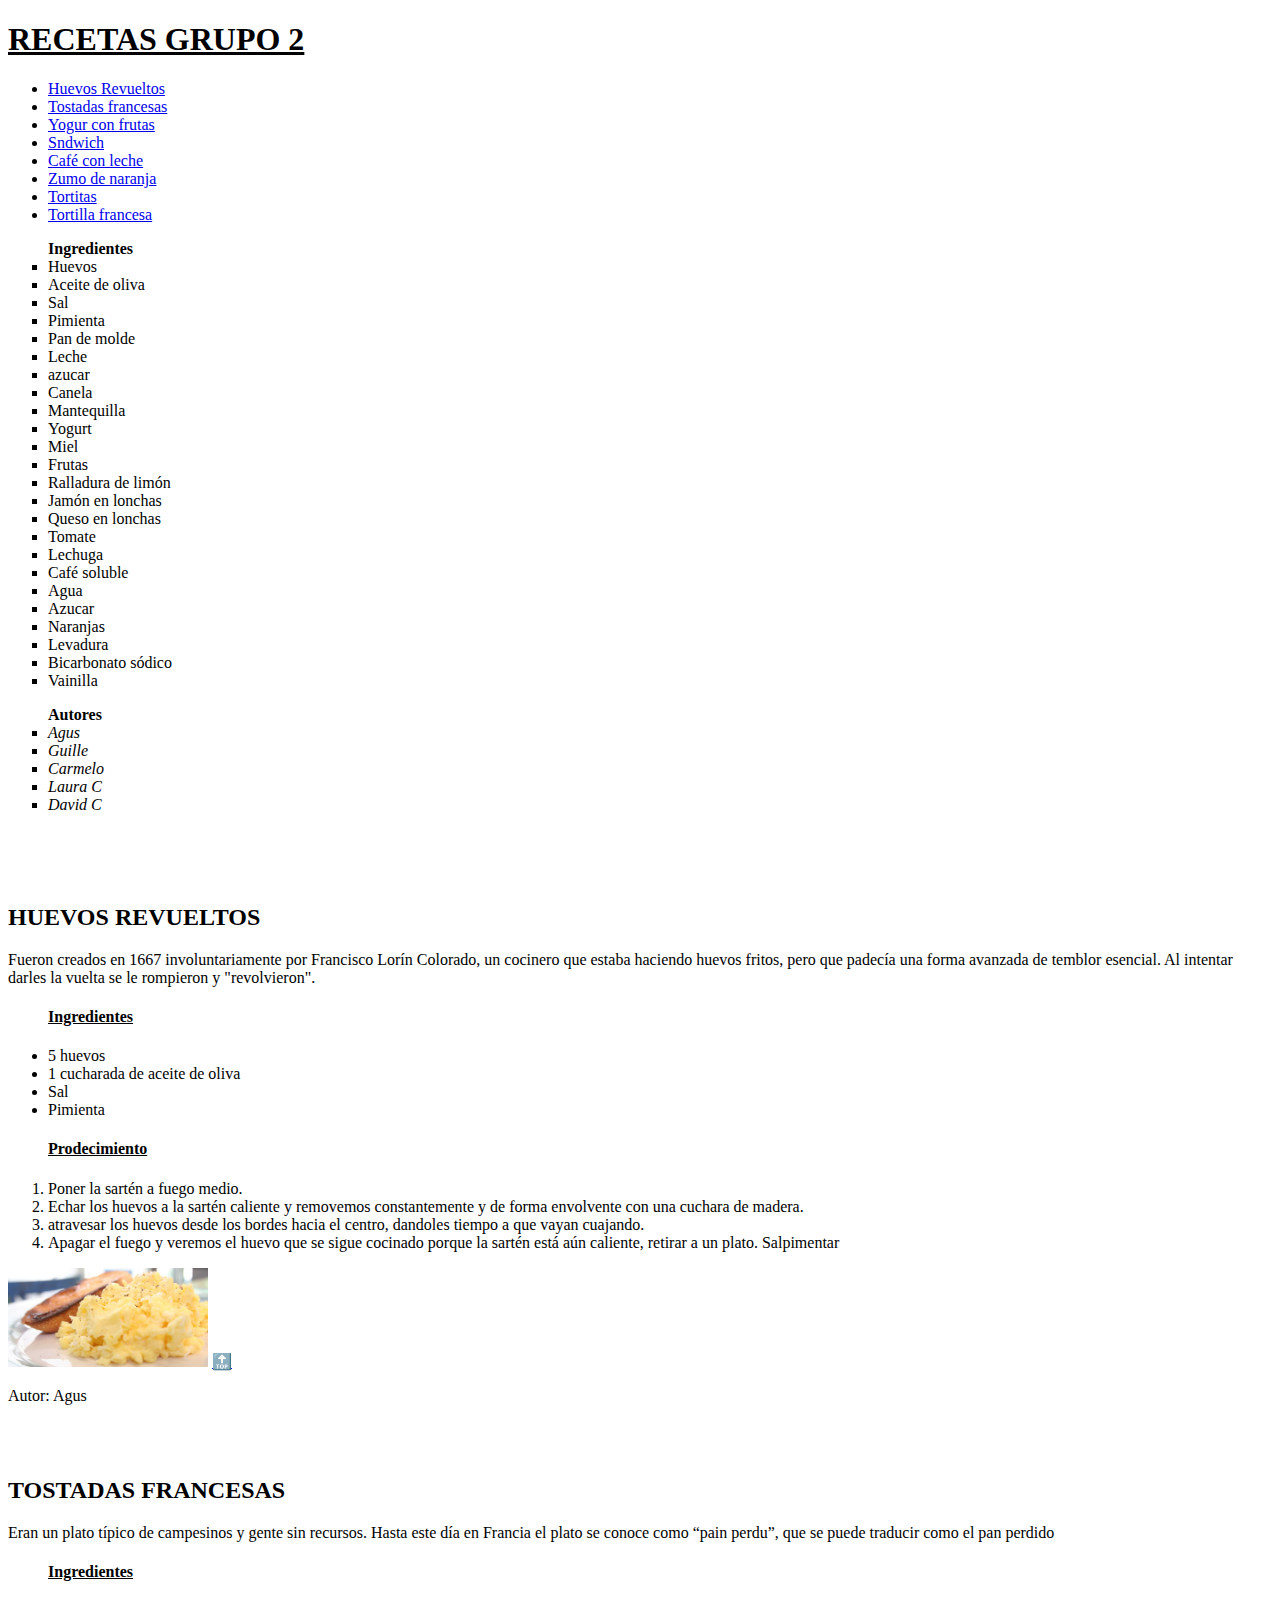
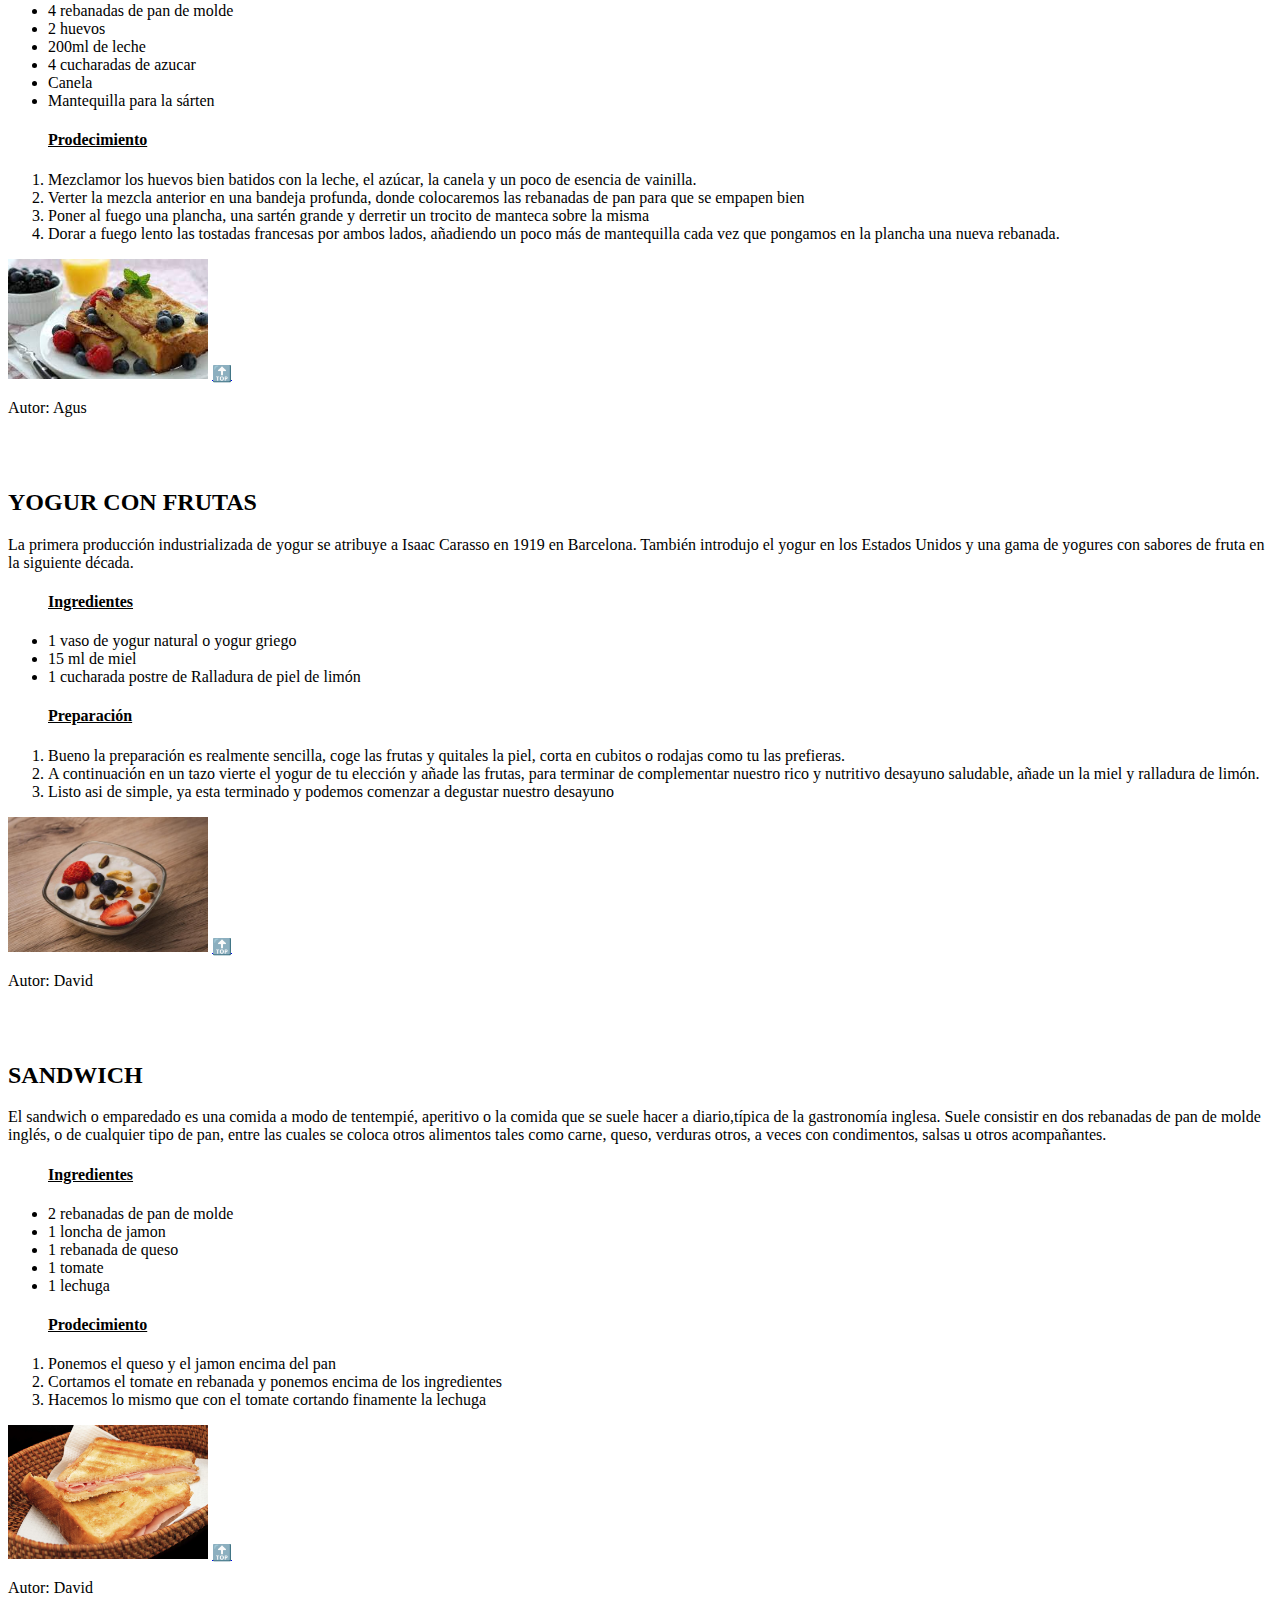
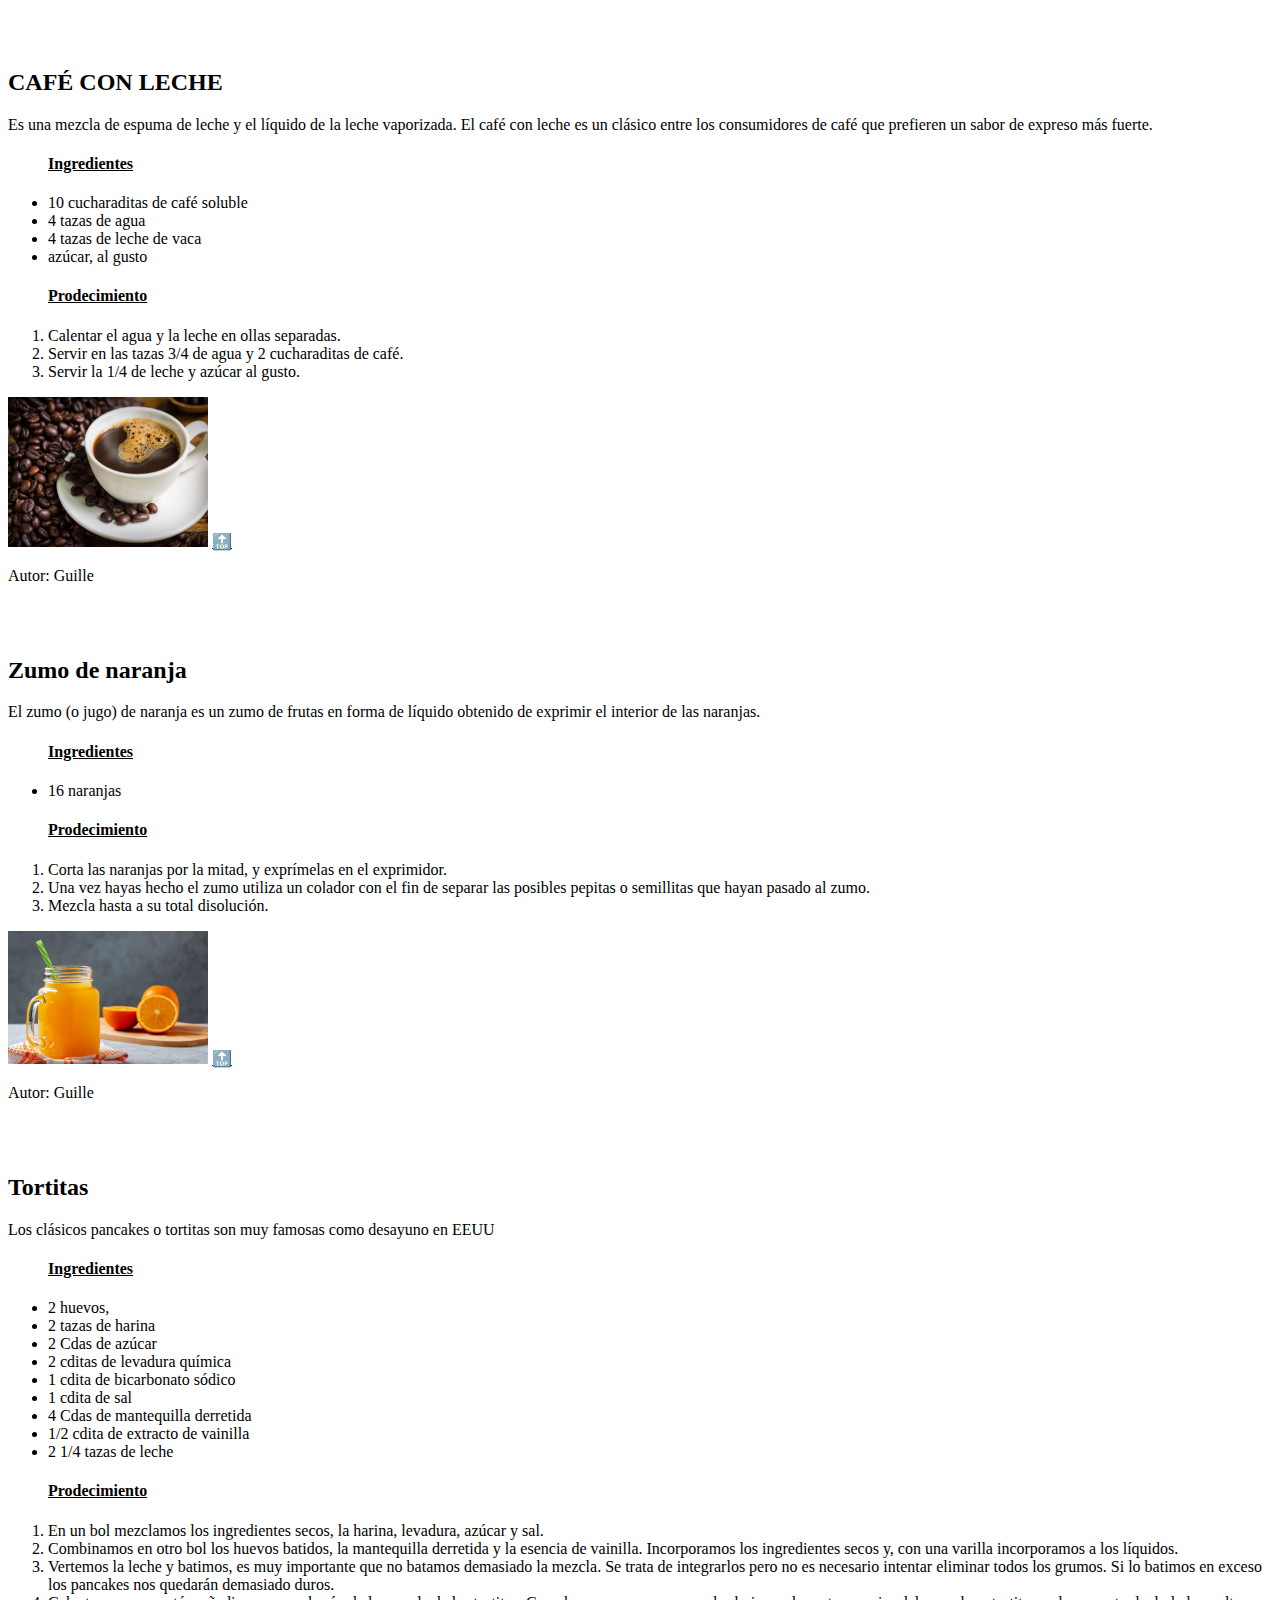
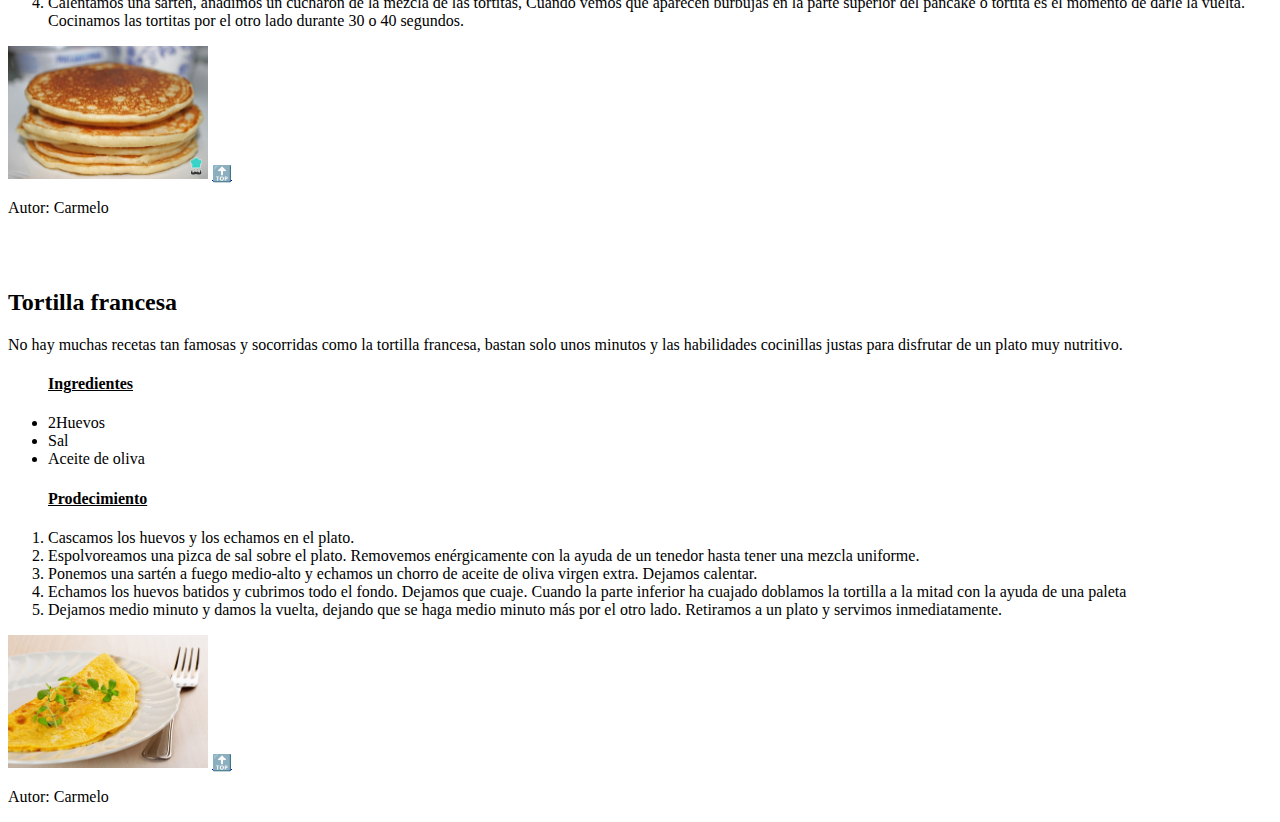
==== commit 45e6708c: "Merge branch 'main' of https://github.com/AgusFerrando/RecetarioWeb2" ====
--- a/listadoRecetas.html
+++ b/listadoRecetas.html
@@ -79,7 +79,7 @@
     </ol>
   
 
-  <img src="huevos-revueltos.jpg" width="200px" alt="">
+  <img src="./images/huevos-revueltos.jpg" width="200px" alt="">
 
   <a href="#inicio">🔝</a>
   <p>Autor: Agus</p>
@@ -109,7 +109,7 @@
     </ol>
   
 
-  <img src="tostadas.jpg" width="200px">
+  <img src="./images/tostadas.jpg" width="200px">
 
   <a href="#inicio">🔝</a>
   <p>Autor: Agus</p>
@@ -135,7 +135,7 @@
     </ol>
   
 
-  <img src="yogurconfrutas.jpg" width="200px">
+  <img src="./images/yogurconfrutas.jpg" width="200px">
 
   <a href="#inicio">🔝</a>
   <p>Autor: David</p>
@@ -163,7 +163,7 @@
     </ol>
   
 
-  <img src="sandwich.jpg" width="200px">
+  <img src="./images/sandwich.jpg" width="200px">
 
   <a href="#inicio">🔝</a>
   <p>Autor: David</p>
@@ -188,7 +188,7 @@
     </ol>
   
 
-  <img src="cafe.jpg" width="200px">
+  <img src="./images/cafe.jpg" width="200px">
 
   <a href="#inicio">🔝</a>
   <p>Autor: Guille</p>
@@ -211,7 +211,7 @@
     </ol>
   
 
-  <img src="zumo.jpg" width="200px">
+  <img src="./images/zumo.jpg" width="200px">
 
   <a href="#inicio">🔝</a>
   <p>Autor: Guille</p>
@@ -246,7 +246,7 @@
     </ol>
   
 
-<img src="tortitas.jpg" width="200px">
+<img src="./images/tortitas.jpg" width="200px">
 
   <a href="#inicio">🔝</a>
   <p>Autor: Carmelo</p>
@@ -277,7 +277,7 @@
     </ol>
   
 
-<img src="tortillaFrancesa.jpg" width="200px">
+<img src="./images/tortillaFrancesa.jpg" width="200px">
 
   <a href="#inicio">🔝</a>
   <p>Autor: Carmelo<p>
